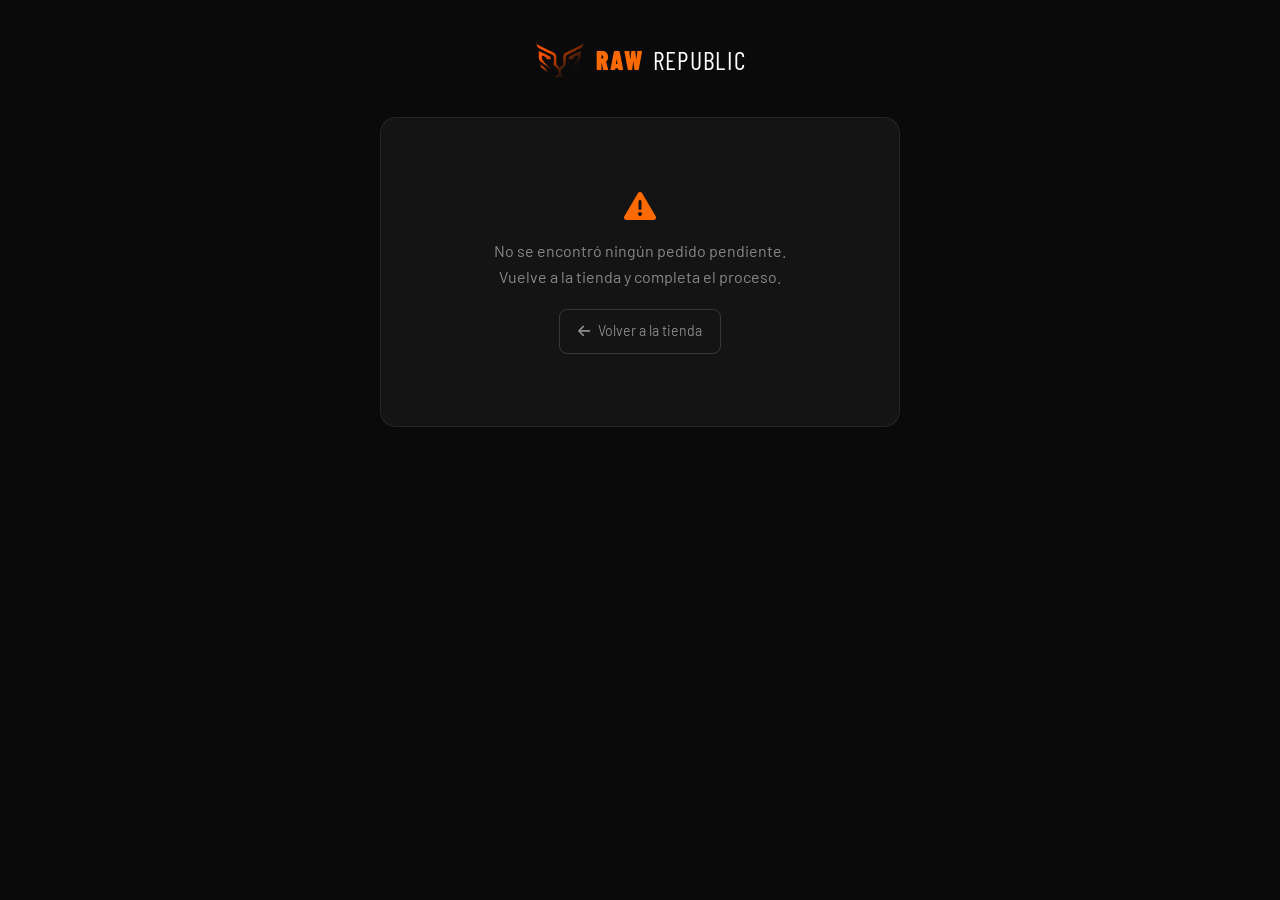
==== bizum-pedido.html @ 36ffd1bb "Add files via upload" ====
<!DOCTYPE html>
<html lang="es">
<head>
  <meta charset="UTF-8" />
  <meta name="viewport" content="width=device-width, initial-scale=1.0" />
  <title>Resumen de pedido — RAW Republic</title>
  <link rel="icon" type="image/png" href="imagenes/logo bueno.png" />
  <link rel="stylesheet" href="style.css" />
  <link rel="preconnect" href="https://fonts.googleapis.com" />
  <link href="https://fonts.googleapis.com/css2?family=Barlow+Condensed:wght@400;600;700;900&family=Barlow:wght@300;400;500&display=swap" rel="stylesheet" />
  <link rel="stylesheet" href="https://cdnjs.cloudflare.com/ajax/libs/font-awesome/6.5.0/css/all.min.css" />
  <meta name="theme-color" content="#ff6a00" />
  <style>
    body { background: var(--bg-primary, #0a0a0a); color: var(--text-primary, #fff); font-family: 'Barlow', sans-serif; min-height: 100vh; display: flex; flex-direction: column; align-items: center; justify-content: flex-start; padding: 40px 16px 60px; }
    .logo-bar { display: flex; align-items: center; gap: 10px; margin-bottom: 36px; text-decoration: none; }
    .logo-bar img { height: 36px; }
    .logo-bar .logo-raw { font-family: 'Barlow Condensed', sans-serif; font-weight: 900; font-size: 1.6rem; color: var(--accent, #ff6a00); letter-spacing: .05em; }
    .logo-bar .logo-republic { font-family: 'Barlow Condensed', sans-serif; font-weight: 400; font-size: 1.6rem; color: var(--text-primary, #fff); letter-spacing: .05em; }

    .card { background: var(--bg-card, #141414); border: 1px solid rgba(255,255,255,.08); border-radius: 16px; padding: 32px 28px; max-width: 520px; width: 100%; }

    .status-icon { width: 64px; height: 64px; background: rgba(0,180,100,.15); border: 2px solid rgba(0,180,100,.4); border-radius: 50%; display: flex; align-items: center; justify-content: center; margin: 0 auto 20px; font-size: 1.8rem; color: #00b464; }
    h1 { font-family: 'Barlow Condensed', sans-serif; font-weight: 700; font-size: 1.6rem; text-align: center; margin: 0 0 6px; }
    .subtitle { color: var(--text-muted, #888); font-size: .9rem; text-align: center; margin: 0 0 28px; }

    .order-num { background: rgba(255,106,0,.1); border: 1px solid rgba(255,106,0,.3); border-radius: 8px; padding: 10px 16px; text-align: center; margin-bottom: 24px; }
    .order-num span { font-size: .75rem; color: var(--text-muted, #888); display: block; margin-bottom: 2px; text-transform: uppercase; letter-spacing: .08em; }
    .order-num strong { font-family: 'Barlow Condensed', sans-serif; font-size: 1.4rem; color: var(--accent, #ff6a00); letter-spacing: .1em; }

    .section-label { font-size: .7rem; text-transform: uppercase; letter-spacing: .12em; color: var(--text-muted, #888); margin: 0 0 8px; }
    .items-list { list-style: none; padding: 0; margin: 0 0 20px; }
    .items-list li { display: flex; justify-content: space-between; align-items: flex-start; padding: 10px 0; border-bottom: 1px solid rgba(255,255,255,.06); font-size: .9rem; gap: 12px; }
    .items-list li:last-child { border-bottom: none; }
    .item-info { flex: 1; }
    .item-name { font-weight: 600; margin-bottom: 2px; }
    .item-meta { font-size: .78rem; color: var(--text-muted, #888); }
    .item-price { font-weight: 700; color: var(--accent, #ff6a00); white-space: nowrap; }

    .totals { border-top: 1px solid rgba(255,255,255,.1); padding-top: 14px; margin-bottom: 24px; }
    .total-row { display: flex; justify-content: space-between; font-size: .88rem; color: var(--text-muted, #888); margin-bottom: 6px; }
    .total-row.grand { font-size: 1.05rem; font-weight: 700; color: var(--text-primary, #fff); margin-top: 8px; }
    .total-row.grand .val { color: var(--accent, #ff6a00); font-size: 1.2rem; }

    .bizum-box { background: rgba(0,180,100,.08); border: 1.5px solid rgba(0,180,100,.35); border-radius: 12px; padding: 20px; margin-bottom: 24px; }
    .bizum-box .biz-title { font-family: 'Barlow Condensed', sans-serif; font-weight: 700; font-size: 1.1rem; margin: 0 0 14px; display: flex; align-items: center; gap: 8px; }
    .bizum-box .biz-title i { color: #00b464; }
    .bizum-step { display: flex; gap: 12px; align-items: flex-start; margin-bottom: 12px; font-size: .88rem; }
    .bizum-step:last-child { margin-bottom: 0; }
    .biz-num { width: 24px; height: 24px; min-width: 24px; background: rgba(0,180,100,.2); border-radius: 50%; display: flex; align-items: center; justify-content: center; font-weight: 700; font-size: .75rem; color: #00b464; }
    .biz-text { color: var(--text-muted, #888); line-height: 1.5; }
    .biz-text strong { color: var(--text-primary, #fff); }
    .biz-highlight { background: rgba(0,180,100,.15); border-radius: 6px; padding: 2px 8px; font-family: 'Barlow Condensed', sans-serif; font-size: 1rem; font-weight: 700; color: #00b464; }

    .note-box { background: rgba(255,255,255,.04); border-radius: 8px; padding: 12px 14px; font-size: .8rem; color: var(--text-muted, #888); line-height: 1.6; margin-bottom: 20px; }
    .note-box i { color: var(--accent, #ff6a00); margin-right: 6px; }

    .btn-back { display: inline-flex; align-items: center; gap: 8px; background: transparent; border: 1px solid rgba(255,255,255,.15); color: var(--text-muted, #888); border-radius: 8px; padding: 10px 18px; font-size: .88rem; cursor: pointer; text-decoration: none; transition: border-color .2s, color .2s; }
    .btn-back:hover { border-color: var(--accent, #ff6a00); color: var(--text-primary, #fff); }

    .loading { text-align: center; color: var(--text-muted, #888); padding: 60px 0; }
    .loading i { font-size: 2rem; color: var(--accent, #ff6a00); margin-bottom: 16px; display: block; }
  </style>
</head>
<body>

  <a href="index.html" class="logo-bar">
    <img src="imagenes/logo bueno.png" alt="RAW Republic" />
    <span class="logo-raw">RAW</span>
    <span class="logo-republic">Republic</span>
  </a>

  <div class="card" id="mainCard">
    <div class="loading" id="loadingState">
      <i class="fa-solid fa-spinner fa-spin"></i>
      Cargando tu pedido…
    </div>
  </div>

  <script>
  (function() {
    var card = document.getElementById('mainCard');

    /* ── Leer datos del pedido guardados en sessionStorage ── */
    var raw;
    try { raw = sessionStorage.getItem('rr_bizum_order'); } catch(e) {}

    if (!raw) {
      card.innerHTML = '<div style="text-align:center;padding:40px 0;">'
        + '<i class="fa-solid fa-triangle-exclamation" style="font-size:2rem;color:#ff6a00;display:block;margin-bottom:16px;"></i>'
        + '<p style="color:#888;">No se encontró ningún pedido pendiente.<br>Vuelve a la tienda y completa el proceso.</p>'
        + '<a href="index.html" class="btn-back" style="margin:20px auto 0;display:inline-flex;"><i class="fa-solid fa-arrow-left"></i> Volver a la tienda</a>'
        + '</div>';
      return;
    }

    var order;
    try { order = JSON.parse(raw); } catch(e) {
      card.innerHTML = '<p style="color:#888;text-align:center;padding:40px;">Error al leer el pedido. Vuelve a la tienda.</p>';
      return;
    }

    /* ── Renderizar página de resumen ── */
    var itemsHtml = '';
    (order.items || []).forEach(function(it) {
      itemsHtml += '<li>'
        + '<div class="item-info"><div class="item-name">' + esc(it.name) + '</div>'
        + '<div class="item-meta">' + esc(it.meta) + ' · Cant: ' + esc(it.qty) + '</div></div>'
        + '<div class="item-price">' + esc(it.price) + '</div>'
        + '</li>';
    });

    var envioTexto = order.shipping === '0,00' || parseFloat((order.shipping||'').replace(',','.')) === 0
      ? 'GRATIS' : order.shipping + ' €';

    card.innerHTML = ''
      + '<div class="status-icon"><i class="fa-solid fa-clock-rotate-left"></i></div>'
      + '<h1>Pedido recibido</h1>'
      + '<p class="subtitle">Completa el pago por Bizum para confirmar tu pedido</p>'

      + '<div class="order-num">'
      + '<span>Nº de pedido</span>'
      + '<strong>' + esc(order.orderNum) + '</strong>'
      + '</div>'

      + '<p class="section-label">Artículos</p>'
      + '<ul class="items-list">' + itemsHtml + '</ul>'

      + '<div class="totals">'
      + '<div class="total-row"><span>Subtotal</span><span class="val">' + esc(order.subtotal) + ' €</span></div>'
      + '<div class="total-row"><span>Envío</span><span class="val">' + envioTexto + '</span></div>'
      + '<div class="total-row grand"><span>TOTAL A PAGAR</span><span class="val">' + esc(order.total) + ' €</span></div>'
      + '</div>'

      + '<div class="bizum-box">'
      + '<p class="biz-title"><i class="fa-solid fa-mobile-screen-button"></i> Cómo pagar con Bizum</p>'
      + '<div class="bizum-step"><div class="biz-num">1</div><div class="biz-text">Abre la app de tu banco y accede a <strong>Bizum</strong>.</div></div>'
      + '<div class="bizum-step"><div class="biz-num">2</div><div class="biz-text">Envía <span class="biz-highlight">' + esc(order.total) + ' €</span> al número <strong>' + esc(order.bizumPhone) + '</strong>.</div></div>'
      + '<div class="bizum-step"><div class="biz-num">3</div><div class="biz-text">En el <strong>concepto</strong> escribe: <strong>' + esc(order.orderNum) + '</strong></div></div>'
      + '<div class="bizum-step"><div class="biz-num">4</div><div class="biz-text">Cuando recibamos el pago te enviaremos la confirmación del pedido por email a <strong>' + esc(order.email) + '</strong>.</div></div>'
      + '</div>'

      + '<div class="note-box"><i class="fa-solid fa-circle-info"></i>'
      + 'Guarda el justificante de Bizum como comprobante. Si tienes cualquier problema escríbenos a <strong>rawrepublic.reservas@gmail.com</strong>.'
      + '</div>'

      + '<div style="text-align:center;">'
      + '<a href="index.html" class="btn-back"><i class="fa-solid fa-arrow-left"></i> Volver a la tienda</a>'
      + '</div>';

  })();

  function esc(str) {
    return String(str || '').replace(/&/g,'&amp;').replace(/</g,'&lt;').replace(/>/g,'&gt;').replace(/"/g,'&quot;');
  }
  </script>
</body>
</html>
---- style.css ----
/* ============================================================
   RAW Republic — style.css
   Estética: Industrial · Urbana · Deportiva · Agresiva
   ============================================================ */


/* ─────────────────────────────────────────────────────────────
   0. VARIABLES & RESET
───────────────────────────────────────────────────────────── */
:root {
  --accent:        #ff6a00;
  --accent-deep:   #e05500;
  --accent-glow:   rgba(255, 106, 0, 0.35);
  --bg:            #0a0a0a;
  --bg-2:          #111111;
  --bg-3:          #161616;
  --bg-4:          #1c1c1c;
  --surface:       #1a1a1a;
  --surface-2:     #222222;
  --border:        rgba(255,255,255,0.07);
  --border-accent: rgba(255,106,0,0.30);
  --text:          #f0ece6;
  --text-muted:    #888888;
  --text-dim:      #555555;
  --white:         #ffffff;
  --nav-h:         68px;
  --radius-sm:     6px;
  --radius:        10px;
  --radius-lg:     16px;
  --shadow-card:   0 4px 24px rgba(0,0,0,0.55);
  --shadow-modal:  0 12px 60px rgba(0,0,0,0.80);
  --transition:    0.25s cubic-bezier(0.4, 0, 0.2, 1);
}

*, *::before, *::after {
  box-sizing: border-box;
  margin: 0;
  padding: 0;
}

html {
  scroll-behavior: smooth;
  font-size: 16px;
}

body {
  background-color: var(--scroll-bg, var(--bg));
  color: var(--text);
  font-family: 'Barlow', sans-serif;
  font-weight: 400;
  line-height: 1.6;
  overflow-x: hidden;
  -webkit-font-smoothing: antialiased;
  transition: background-color 1.4s cubic-bezier(0.4, 0, 0.2, 1);
}

/* ── Temas de scroll — fondo dinámico ── */
body.theme-fire { --scroll-bg: #0a0a0a; }
body.theme-sun  { --scroll-bg: #090800; }
body.theme-snow { --scroll-bg: #04080f; }
body.theme-gym  { --scroll-bg: #080808; }

/* Canvas de partículas globales (bodyParticleCanvas) */
#bodyParticleCanvas {
  position: fixed;
  inset: 0;
  width: 100%;
  height: 100%;
  pointer-events: none;
  z-index: 0;
}

/* Asegurar que todo el contenido va por encima del canvas */
.navbar, .hero, section, footer, .modal-overlay {
  position: relative;
  z-index: 1;
}


body.modal-open {
  overflow: hidden;
  /* Permit touch scrolling inside fixed elements on iOS */
  touch-action: none;
}
/* But allow scrolling INSIDE the cart drawer itself */
body.modal-open #cartDrawer {
  touch-action: pan-y;
  overflow-y: auto;
}

img {
  display: block;
  max-width: 100%;
}

a {
  color: inherit;
  text-decoration: none;
}

button {
  cursor: pointer;
  border: none;
  background: none;
  font-family: inherit;
}

ul { list-style: none; }

.accent { color: var(--accent); }


/* ─────────────────────────────────────────────────────────────
   1. NAVBAR
───────────────────────────────────────────────────────────── */
.navbar {
  position: fixed;
  top: 0;
  left: 0;
  right: 0;
  z-index: 900;
  height: var(--nav-h);
  background: transparent;
  transition: background var(--transition), backdrop-filter var(--transition),
              box-shadow var(--transition);
}

.navbar.scrolled {
  background: rgba(10, 10, 10, 0.92);
  backdrop-filter: blur(14px);
  -webkit-backdrop-filter: blur(14px);
  box-shadow: 0 1px 0 var(--border), 0 4px 24px rgba(0,0,0,0.5);
}

.nav-inner {
  max-width: 1320px;
  margin: 0 auto;
  padding: 0 24px;
  height: 100%;
  display: flex;
  align-items: center;
  gap: 32px;
}

/* ── Logo ── */
.logo {
  display: flex;
  align-items: center;
  gap: 6px;
  flex-shrink: 0;
  text-decoration: none;
}

.logo-raw {
  font-family: 'Barlow Condensed', sans-serif;
  font-weight: 900;
  font-size: 1.65rem;
  letter-spacing: 0.04em;
  color: var(--white);
  text-transform: uppercase;
}

.logo-republic {
  font-family: 'Barlow Condensed', sans-serif;
  font-weight: 400;
  font-size: 1.45rem;
  letter-spacing: 0.08em;
  color: var(--text-muted);
  text-transform: uppercase;
}

/* Logo real (imagen) en la navbar */
.logo-img {
  width: 32px;
  height: auto;
  vertical-align: middle;
  flex-shrink: 0;
  margin-left: 6px;
  object-fit: contain;
  border-radius: 4px;
}

/* Clases antiguas mantenidas por si se usan en otro sitio — vacías */
.logo-claw { display: none; }
.logo-claw--sm { display: none; }

/* ── Nav links ── */
.nav-links {
  display: flex;
  align-items: center;
  gap: 4px;
  margin-left: auto;
}

/* [3] Enlace con subrayado dinámico */
.nav-link {
  font-family: 'Barlow Condensed', sans-serif;
  font-size: 0.88rem;
  font-weight: 600;
  letter-spacing: 0.10em;
  text-transform: uppercase;
  color: var(--text-muted);
  padding: 6px 10px;
  border-radius: var(--radius-sm);
  position: relative;
  transition: color var(--transition);
  white-space: nowrap;
}

.nav-link::after {
  content: '';
  position: absolute;
  bottom: 0;
  left: 50%;
  transform: translateX(-50%) scaleX(0);
  width: 60%;
  height: 2px;
  background: var(--accent);
  border-radius: 2px;
  transition: transform var(--transition);
}

.nav-link:hover {
  color: var(--text);
}

.nav-link:hover::after,
.nav-link.active::after {
  transform: translateX(-50%) scaleX(1);
}

.nav-link.active {
  color: var(--white);
}

/* Badge "Pronto" */
.badge {
  font-size: 0.62rem;
  font-weight: 700;
  letter-spacing: 0.06em;
  text-transform: uppercase;
  background: var(--accent);
  color: var(--white);
  padding: 1px 6px;
  border-radius: 20px;
  margin-left: 4px;
  vertical-align: middle;
  line-height: 1.8;
}

/* ── Nav actions ── */
.nav-actions {
  display: flex;
  align-items: center;
  gap: 8px;
}

/* [7] Botón carrito */
.cart-btn {
  position: relative;
  width: 40px;
  height: 40px;
  display: flex;
  align-items: center;
  justify-content: center;
  border-radius: 50%;
  background: var(--surface);
  color: var(--text);
  font-size: 1rem;
  border: 1px solid var(--border);
  transition: background var(--transition), color var(--transition),
              box-shadow var(--transition), transform 0.15s;
}

.cart-btn:hover {
  background: var(--accent);
  color: var(--white);
  border-color: var(--accent);
  box-shadow: 0 0 16px var(--accent-glow);
}

.cart-btn.bounce {
  animation: cartBounce 0.45s cubic-bezier(0.36, 0.07, 0.19, 0.97);
}

@keyframes cartBounce {
  0%,100% { transform: scale(1); }
  30%     { transform: scale(1.22); }
  60%     { transform: scale(0.92); }
  80%     { transform: scale(1.06); }
}

.cart-count {
  position: absolute;
  top: -4px;
  right: -4px;
  min-width: 18px;
  height: 18px;
  background: var(--accent);
  color: var(--white);
  font-size: 0.65rem;
  font-weight: 700;
  border-radius: 50%;
  display: flex;
  align-items: center;
  justify-content: center;
  padding: 0 3px;
  border: 2px solid var(--bg);
  opacity: 0;
  transform: scale(0);
  transition: opacity var(--transition), transform var(--transition);
}

.cart-count.has-items {
  opacity: 1;
  transform: scale(1);
}

/* Hamburger (móvil) */
.hamburger {
  display: none;
  flex-direction: column;
  justify-content: center;
  align-items: center;
  gap: 5px;
  width: 40px;
  height: 40px;
  border-radius: var(--radius-sm);
  background: var(--surface);
  border: 1px solid var(--border);
}

.hamburger span {
  display: block;
  width: 20px;
  height: 2px;
  background: var(--text);
  border-radius: 2px;
  transition: transform var(--transition), opacity var(--transition);
}

.hamburger.active span:nth-child(1) {
  transform: translateY(7px) rotate(45deg);
}
.hamburger.active span:nth-child(2) {
  opacity: 0;
}
.hamburger.active span:nth-child(3) {
  transform: translateY(-7px) rotate(-45deg);
}


/* ─────────────────────────────────────────────────────────────
   1b. DROPDOWN SUBMENÚS
───────────────────────────────────────────────────────────── */

.nav-item-dropdown {
  position: relative;
}

.nav-link-dropdown {
  display: inline-flex;
  align-items: center;
  gap: 5px;
  background: none;
  border: none;
  font-family: 'Barlow Condensed', sans-serif;
  font-size: 0.88rem;
  font-weight: 600;
  letter-spacing: 0.10em;
  text-transform: uppercase;
  color: var(--text-muted);
  padding: 6px 10px;
  border-radius: var(--radius-sm);
  position: relative;
  transition: color var(--transition);
  white-space: nowrap;
  cursor: pointer;
}

.nav-link-dropdown::after {
  content: '';
  position: absolute;
  bottom: 0;
  left: 50%;
  transform: translateX(-50%) scaleX(0);
  width: 60%;
  height: 2px;
  background: var(--accent);
  border-radius: 2px;
  transition: transform var(--transition);
}

.nav-item-dropdown:hover .nav-link-dropdown,
.nav-item-dropdown.open .nav-link-dropdown {
  color: var(--white);
}

.nav-item-dropdown:hover .nav-link-dropdown::after,
.nav-item-dropdown.open .nav-link-dropdown::after {
  transform: translateX(-50%) scaleX(1);
}

.nav-chevron {
  font-size: 0.6rem;
  transition: transform var(--transition);
  margin-top: 1px;
}

.nav-item-dropdown:hover .nav-chevron,
.nav-item-dropdown.open .nav-chevron {
  transform: rotate(180deg);
}

/* Panel flotante */
.dropdown-panel {
  position: absolute;
  top: calc(100% + 10px);
  left: 50%;
  transform: translateX(-50%) translateY(-6px);
  min-width: 240px;
  background: rgba(16, 16, 16, 0.97);
  backdrop-filter: blur(18px);
  -webkit-backdrop-filter: blur(18px);
  border: 1px solid var(--border);
  border-top: 2px solid var(--accent);
  border-radius: var(--radius);
  padding: 16px 8px;
  display: flex;
  gap: 8px;
  opacity: 0;
  visibility: hidden;
  pointer-events: none;
  box-shadow: 0 16px 48px rgba(0,0,0,0.7), 0 0 0 1px rgba(255,106,0,0.08);
  z-index: 1000;
}

/* Puente invisible que cubre el hueco entre el botón y el panel,
   evitando que el hover se pierda al mover el cursor hacia abajo */
.dropdown-panel::before {
  content: '';
  position: absolute;
  top: -14px;        /* cubre el gap de 10px + margen de seguridad */
  left: 0;
  right: 0;
  height: 14px;
}

.dropdown-panel {
  transition: opacity 0.2s ease 0.1s, transform 0.2s ease 0.1s, visibility 0.2s 0.1s;
}

.nav-item-dropdown:hover .dropdown-panel,
.nav-item-dropdown.open .dropdown-panel {
  opacity: 1;
  visibility: visible;
  pointer-events: auto;
  transform: translateX(-50%) translateY(0);
  transition: opacity 0.2s ease, transform 0.2s ease, visibility 0.2s;
}

.dropdown-col {
  flex: 1;
  min-width: 180px;
  display: flex;
  flex-direction: column;
  gap: 2px;
}

.dropdown-heading {
  font-family: 'Barlow Condensed', sans-serif;
  font-size: 0.65rem;
  font-weight: 700;
  letter-spacing: 0.14em;
  text-transform: uppercase;
  color: var(--text-dim);
  padding: 4px 12px 8px;
  margin-bottom: 2px;
}

.dropdown-item {
  display: flex;
  align-items: center;
  gap: 10px;
  padding: 9px 12px;
  border-radius: var(--radius-sm);
  font-family: 'Barlow', sans-serif;
  font-size: 0.875rem;
  font-weight: 500;
  color: var(--text-muted);
  transition: color var(--transition), background var(--transition), transform 0.15s;
  text-decoration: none;
}

.dropdown-item i {
  width: 16px;
  text-align: center;
  color: var(--text-dim);
  font-size: 0.8rem;
  transition: color var(--transition);
  flex-shrink: 0;
}

.dropdown-item:hover {
  color: var(--white);
  background: rgba(255,255,255,0.06);
  transform: translateX(3px);
}

.dropdown-item:hover i {
  color: var(--accent);
}

.dropdown-item--hot {
  color: var(--accent);
}

.dropdown-item--hot i {
  color: var(--accent);
}

.dropdown-item--hot:hover {
  background: rgba(255,106,0,0.10);
}

.dropdown-col + .dropdown-col {
  border-left: 1px solid var(--border);
  padding-left: 8px;
}

/* ── Móvil ── */
@media (max-width: 900px) {
  .nav-item-dropdown {
    width: 100%;
  }

  .nav-link-dropdown {
    padding: 12px 24px;
    font-size: 1rem;
    border-radius: 0;
    width: 100%;
    justify-content: space-between;
  }

  .nav-link-dropdown::after { display: none; }

  .dropdown-panel {
    position: static;
    transform: none !important;
    opacity: 1;
    visibility: visible;
    pointer-events: auto;
    min-width: unset;
    width: 100%;
    background: rgba(255,255,255,0.03);
    border: none;
    border-left: 3px solid var(--accent);
    border-radius: 0;
    padding: 4px 0 4px 16px;
    flex-direction: column;
    gap: 0;
    box-shadow: none;
    backdrop-filter: none;
    -webkit-backdrop-filter: none;
    display: none;
    margin-bottom: 4px;
  }

  .nav-item-dropdown.open .dropdown-panel {
    display: flex;
  }

  .dropdown-col {
    min-width: unset;
  }

  .dropdown-col + .dropdown-col {
    border-left: none;
    padding-left: 0;
    border-top: 1px solid var(--border);
    padding-top: 4px;
    margin-top: 4px;
  }

  .dropdown-heading {
    font-size: 0.6rem;
    padding: 6px 12px 4px;
  }

  .dropdown-item {
    padding: 8px 12px;
    font-size: 0.85rem;
  }

  .dropdown-item:hover {
    transform: none;
    background: rgba(255,106,0,0.06);
  }

  .nav-item-dropdown.open .nav-link-dropdown {
    color: var(--accent);
    background: rgba(255,106,0,0.06);
  }
}


/* ─────────────────────────────────────────────────────────────
   2. HERO
───────────────────────────────────────────────────────────── */
.hero {
  position: relative;
  min-height: 100vh;
  display: flex;
  flex-direction: column;
  justify-content: center;
  padding-top: var(--nav-h);
  overflow: hidden;
}

.hero-bg {
  position: absolute;
  inset: 0;
  background: radial-gradient(ellipse 80% 60% at 50% 40%,
              rgba(255,106,0,0.06) 0%, transparent 65%),
              linear-gradient(180deg, #0d0d0d 0%, #090909 100%);
}

/* Rejilla sutil de fondo */
.hero-grid-overlay {
  position: absolute;
  inset: 0;
  background-image:
    linear-gradient(rgba(255,255,255,0.025) 1px, transparent 1px),
    linear-gradient(90deg, rgba(255,255,255,0.025) 1px, transparent 1px);
  background-size: 60px 60px;
}

/* Ruido de textura */
.hero-noise {
  position: absolute;
  inset: 0;
  opacity: 0.03;
  background-image: url("data:image/svg+xml,%3Csvg viewBox='0 0 256 256' xmlns='http://www.w3.org/2000/svg'%3E%3Cfilter id='n'%3E%3CfeTurbulence type='fractalNoise' baseFrequency='0.9' numOctaves='4' stitchTiles='stitch'/%3E%3C/filter%3E%3Crect width='100%25' height='100%25' filter='url(%23n)'/%3E%3C/svg%3E");
  background-size: 200px 200px;
  pointer-events: none;
}

/* ── [1] Partículas / Chispas ── */
.hero-sparks {
  position: absolute;
  inset: 0;
  pointer-events: none;
  overflow: hidden;
}

/* Cada .spark es creado por JS */
.spark {
  position: absolute;
  bottom: -10px;
  border-radius: 50%;
  background: var(--spark-color, var(--accent));
  box-shadow: 0 0 6px 2px var(--spark-glow, rgba(255,106,0,0.5));
  animation: sparkRise linear infinite both;
  pointer-events: none;
  transition: background 1.2s ease, box-shadow 1.2s ease;
}

@keyframes sparkRise {
  0% {
    transform: translateY(0) translateX(0) scale(1);
    opacity: 0;
  }
  10% { opacity: 1; }
  50% {
    transform: translateY(-45vh) translateX(calc((var(--drift, 1) - 0.5) * 80px)) scale(0.7);
    opacity: 0.6;
  }
  90% { opacity: 0.1; }
  100% {
    transform: translateY(-95vh) translateX(calc((var(--drift, 1) - 0.5) * 130px)) scale(0.2);
    opacity: 0;
  }
}

/* Deriva lateral aleatoria por JS vía inline style (animation-delay controla timing) */

/* ── Contenido hero ── */
.hero-content {
  position: relative;
  z-index: 2;
  max-width: 820px;
  margin: 0 auto;
  padding: 80px 24px 60px;
  text-align: center;
}

.hero-eyebrow {
  font-family: 'Barlow Condensed', sans-serif;
  font-size: 0.78rem;
  font-weight: 600;
  letter-spacing: 0.25em;
  text-transform: uppercase;
  color: var(--accent);
  margin-bottom: 18px;
  opacity: 0;
  animation: fadeUp 0.8s 0.2s forwards;
}

.hero-title {
  font-family: 'Barlow Condensed', sans-serif;
  font-weight: 900;
  font-size: clamp(3.5rem, 10vw, 8rem);
  line-height: 0.92;
  text-transform: uppercase;
  letter-spacing: -0.01em;
  margin-bottom: 24px;
}

.hero-line {
  display: block;
  opacity: 0;
  animation: fadeUp 0.8s forwards;
}

.hero-line:nth-child(1) { animation-delay: 0.35s; }
.hero-line:nth-child(2) { animation-delay: 0.55s; }

.hero-line.accent {
  color: var(--accent);
  text-shadow: 0 0 60px rgba(255,106,0,0.3);
}

.hero-sub {
  font-size: 1rem;
  color: var(--text-muted);
  line-height: 1.7;
  margin-bottom: 36px;
  max-width: 540px;
  margin-left: auto;
  margin-right: auto;
  opacity: 0;
  animation: fadeUp 0.8s 0.75s forwards;
}

.hero-cta-group {
  display: flex;
  gap: 14px;
  justify-content: center;
  flex-wrap: wrap;
  opacity: 0;
  animation: fadeUp 0.8s 0.90s forwards;
}

/* Barra de estadísticas */
.hero-stat-bar {
  position: relative;
  z-index: 2;
  display: flex;
  align-items: center;
  justify-content: center;
  gap: 0;
  border-top: 1px solid var(--border);
  padding: 28px 24px;
  margin-top: auto;
  opacity: 0;
  animation: fadeUp 0.8s 1.1s forwards;
}

.stat {
  display: flex;
  flex-direction: column;
  align-items: center;
  padding: 0 40px;
}

.stat-num {
  font-family: 'Barlow Condensed', sans-serif;
  font-size: 2rem;
  font-weight: 900;
  color: var(--white);
  line-height: 1;
}

.stat-label {
  font-size: 0.72rem;
  letter-spacing: 0.14em;
  text-transform: uppercase;
  color: var(--text-dim);
  margin-top: 4px;
}

.stat-divider {
  width: 1px;
  height: 40px;
  background: var(--border);
}

/* Scroll indicator */
.scroll-indicator {
  position: absolute;
  bottom: 100px;
  right: 32px;
  display: flex;
  flex-direction: column;
  align-items: center;
  gap: 10px;
  z-index: 2;
  opacity: 0;
  animation: fadeIn 1s 1.4s forwards;
}

.scroll-indicator span {
  font-size: 0.62rem;
  letter-spacing: 0.18em;
  text-transform: uppercase;
  color: var(--text-dim);
  writing-mode: vertical-rl;
}

.scroll-line {
  width: 1px;
  height: 50px;
  background: linear-gradient(to bottom, var(--accent), transparent);
  animation: scrollPulse 2s ease-in-out infinite;
}

@keyframes scrollPulse {
  0%,100% { opacity: 0.3; transform: scaleY(1); }
  50%     { opacity: 1;   transform: scaleY(1.15); }
}


/* ─────────────────────────────────────────────────────────────
   3. BOTONES
───────────────────────────────────────────────────────────── */
.btn {
  display: inline-flex;
  align-items: center;
  gap: 8px;
  padding: 12px 24px;
  border-radius: var(--radius-sm);
  font-family: 'Barlow Condensed', sans-serif;
  font-size: 0.88rem;
  font-weight: 700;
  letter-spacing: 0.10em;
  text-transform: uppercase;
  text-decoration: none;
  cursor: pointer;
  border: 1px solid transparent;
  transition: background var(--transition), color var(--transition),
              border-color var(--transition), box-shadow var(--transition),
              transform 0.15s;
  white-space: nowrap;
}

.btn:active { transform: scale(0.97); }

.btn-primary {
  background: var(--accent);
  color: var(--white);
  border-color: var(--accent);
}

.btn-primary:hover {
  background: var(--accent-deep);
  border-color: var(--accent-deep);
  box-shadow: 0 0 20px var(--accent-glow);
}

.btn-ghost {
  background: transparent;
  color: var(--text-muted);
  border-color: var(--border);
}

.btn-ghost:hover {
  color: var(--white);
  border-color: rgba(255,255,255,0.25);
  background: rgba(255,255,255,0.04);
}

.btn-outline {
  background: transparent;
  color: var(--text);
  border-color: rgba(255,255,255,0.20);
}

.btn-outline:hover {
  background: rgba(255,255,255,0.05);
  border-color: rgba(255,255,255,0.40);
  color: var(--white);
}

.btn-lg {
  padding: 15px 32px;
  font-size: 0.95rem;
}

.full-width {
  width: 100%;
  justify-content: center;
}


/* ─────────────────────────────────────────────────────────────
   4. SECCIONES — encabezados comunes
───────────────────────────────────────────────────────────── */
section {
  padding: 100px 24px;
  max-width: 1320px;
  margin: 0 auto;
}

/* Las secciones de fondo completo necesitan ancho 100% */
.hero,
.nutricion-banner,
.footer {
  max-width: 100%;
  padding-left: 0;
  padding-right: 0;
}

.section-header {
  text-align: center;
  margin-bottom: 56px;
}

.section-label {
  font-family: 'Barlow Condensed', sans-serif;
  font-size: 0.72rem;
  font-weight: 600;
  letter-spacing: 0.28em;
  text-transform: uppercase;
  color: var(--accent);
  margin-bottom: 10px;
}

.section-title {
  font-family: 'Barlow Condensed', sans-serif;
  font-weight: 900;
  font-size: clamp(2.2rem, 5vw, 3.8rem);
  line-height: 0.95;
  text-transform: uppercase;
  letter-spacing: -0.01em;
  color: var(--white);
}

.catalogo-subtitle {
  font-size: 0.92rem;
  color: var(--text-muted);
  max-width: 500px;
  margin: 14px auto 0;
  line-height: 1.65;
}


/* ─────────────────────────────────────────────────────────────
   5. TOP VENTAS
───────────────────────────────────────────────────────────── */
.top-ventas {
  background: linear-gradient(180deg,
    rgba(255,106,0,0.04) 0%,
    transparent 60%);
  border-top: 1px solid var(--border-accent);
  border-bottom: 1px solid var(--border);
  padding-top: 90px;
  padding-bottom: 80px;
}

.top-ventas-grid {
  grid-template-columns: repeat(3, 1fr) !important;
}

.top-ventas-cta {
  text-align: center;
  margin-top: 52px;
}

.featured-card {
  border-color: var(--border-accent) !important;
}

.featured-card:hover {
  box-shadow: 0 8px 40px rgba(255,106,0,0.18) !important;
}


/* ─────────────────────────────────────────────────────────────
   6. PRODUCT GRID & CARDS
───────────────────────────────────────────────────────────── */
.product-grid {
  display: grid;
  grid-template-columns: repeat(auto-fill, minmax(280px, 1fr));
  gap: 24px;
}

.product-card {
  background: var(--surface);
  border: 1px solid var(--border);
  border-radius: var(--radius-lg);
  overflow: hidden;
  cursor: pointer;
  transition: border-color var(--transition), box-shadow var(--transition),
              transform var(--transition);
  display: flex;
  flex-direction: column;
}

.product-card:hover {
  border-color: rgba(255,255,255,0.15);
  box-shadow: var(--shadow-card);
  transform: translateY(-4px);
}

/* ── [4] Imagen del producto — altura fija, object-fit ── */
.product-img-wrap {
  position: relative;
  width: 100%;
  height: 350px;           /* altura fija uniforme */
  overflow: hidden;
  background: var(--bg-3);
  flex-shrink: 0;
}

.product-img-main {
  width: 100%;
  height: 100%;            /* ocupa todo el wrap */
  object-fit: cover;       /* recorte uniforme */
  object-position: center top;
  display: block;
  transition: opacity 0.2s ease, transform 0.5s ease;
}

.product-card:hover .product-img-main {
  transform: scale(1.03);
}

/* Placeholder cuando no hay imagen */
.product-img-placeholder {
  width: 100%;
  height: 100%;
  display: flex;
  flex-direction: column;
  align-items: center;
  justify-content: center;
  gap: 12px;
  color: var(--text-dim);
  font-size: 0.75rem;
  letter-spacing: 0.08em;
  text-transform: uppercase;
  background: linear-gradient(135deg, var(--bg-3) 0%, var(--bg-4) 100%);
}

.product-img-placeholder i {
  font-size: 2.5rem;
  opacity: 0.25;
}

/* Badges sobre la imagen */
.product-badge-bop,
.product-badge-new,
.product-badge-top {
  position: absolute;
  font-family: 'Barlow Condensed', sans-serif;
  font-size: 0.68rem;
  font-weight: 700;
  letter-spacing: 0.10em;
  text-transform: uppercase;
  padding: 3px 9px;
  border-radius: 4px;
  pointer-events: none;
  z-index: 2;
}

.product-badge-bop {
  top: 12px;
  left: 12px;
  background: rgba(0,0,0,0.75);
  color: var(--text-muted);
  border: 1px solid var(--border);
  backdrop-filter: blur(6px);
}

.product-badge-new {
  top: 12px;
  right: 12px;
  background: var(--accent);
  color: var(--white);
}

.product-badge-top {
  bottom: 12px;
  left: 12px;
  background: rgba(0,0,0,0.80);
  color: var(--accent);
  border: 1px solid var(--border-accent);
  backdrop-filter: blur(6px);
}

/* Hint de hover */
.img-hover-hint {
  position: absolute;
  bottom: 12px;
  right: 12px;
  background: rgba(0,0,0,0.72);
  color: rgba(255,255,255,0.55);
  font-size: 0.68rem;
  letter-spacing: 0.06em;
  padding: 4px 10px;
  border-radius: 4px;
  backdrop-filter: blur(6px);
  opacity: 0;
  transform: translateY(4px);
  transition: opacity var(--transition), transform var(--transition);
  pointer-events: none;
  z-index: 2;
}

.product-card:hover .img-hover-hint {
  opacity: 1;
  transform: translateY(0);
}

/* ── Cuerpo de la tarjeta ── */
.product-body {
  padding: 18px 20px 20px;
  display: flex;
  flex-direction: column;
  gap: 6px;
  flex: 1;
}

.product-cat {
  font-size: 0.68rem;
  font-weight: 600;
  letter-spacing: 0.15em;
  text-transform: uppercase;
  color: var(--accent);
}

.product-name {
  font-family: 'Barlow Condensed', sans-serif;
  font-weight: 700;
  font-size: 1.15rem;
  letter-spacing: 0.02em;
  text-transform: uppercase;
  color: var(--white);
  line-height: 1.2;
}

.product-desc {
  font-size: 0.8rem;
  color: var(--text-muted);
  line-height: 1.55;
}

.product-price {
  font-family: 'Barlow Condensed', sans-serif;
  font-weight: 900;
  font-size: 1.55rem;
  color: var(--white);
  line-height: 1;
  margin-top: 4px;
}

.product-price .currency {
  font-size: 1rem;
  font-weight: 600;
  color: var(--text-muted);
}

.delivery-notice {
  font-size: 0.74rem;
  color: var(--text-dim);
  display: flex;
  align-items: center;
  gap: 5px;
}

.delivery-notice i { color: var(--accent); }

/* Selectores de talla/color en tarjeta catálogo */
.product-selectors {
  display: grid;
  grid-template-columns: 1fr 1fr;
  gap: 8px;
  margin-top: 6px;
}

.selector-group {
  display: flex;
  flex-direction: column;
  gap: 4px;
}

.selector-group label {
  font-size: 0.66rem;
  font-weight: 600;
  letter-spacing: 0.12em;
  text-transform: uppercase;
  color: var(--text-dim);
}

.select-wrap {
  position: relative;
}

.rr-select {
  width: 100%;
  padding: 7px 28px 7px 10px;
  background: var(--bg-3);
  color: var(--text);
  border: 1px solid var(--border);
  border-radius: var(--radius-sm);
  font-family: 'Barlow', sans-serif;
  font-size: 0.78rem;
  appearance: none;
  -webkit-appearance: none;
  cursor: pointer;
  transition: border-color var(--transition);
}

.rr-select:focus {
  outline: none;
  border-color: var(--accent);
}

.select-arrow {
  position: absolute;
  right: 9px;
  top: 50%;
  transform: translateY(-50%);
  font-size: 0.6rem;
  color: var(--text-dim);
  pointer-events: none;
}


/* ─────────────────────────────────────────────────────────────
   7. CATEGORÍAS
───────────────────────────────────────────────────────────── */
.cat-grid {
  display: grid;
  grid-template-columns: repeat(auto-fill, minmax(300px, 1fr));
  gap: 20px;
}

.cat-card {
  position: relative;
  border: 1px solid var(--border);
  border-radius: var(--radius-lg);
  overflow: hidden;
  min-height: 280px;
  display: flex;
  align-items: flex-end;
  transition: border-color var(--transition), box-shadow var(--transition),
              transform var(--transition);
}

.cat-card:hover {
  border-color: rgba(255,255,255,0.15);
  box-shadow: var(--shadow-card);
  transform: translateY(-3px);
}

.cat-card-bg {
  position: absolute;
  inset: 0;
  background: var(--bg-3);
}

.cat-card-pattern {
  position: absolute;
  inset: 0;
  opacity: 0.08;
}

.ropa-pattern {
  background: repeating-linear-gradient(
    -45deg,
    var(--accent) 0, var(--accent) 1px,
    transparent 0, transparent 50%
  );
  background-size: 12px 12px;
}

.acc-pattern {
  background: radial-gradient(circle, var(--accent) 1px, transparent 1px);
  background-size: 18px 18px;
}

.cat-card-content {
  position: relative;
  z-index: 2;
  padding: 28px 24px;
  background: linear-gradient(to top, rgba(10,10,10,0.95) 60%, transparent 100%);
  width: 100%;
}

.cat-icon {
  width: 44px;
  height: 44px;
  background: rgba(255,106,0,0.12);
  border: 1px solid var(--border-accent);
  border-radius: var(--radius-sm);
  display: flex;
  align-items: center;
  justify-content: center;
  color: var(--accent);
  font-size: 1.1rem;
  margin-bottom: 14px;
}

.cat-label {
  font-size: 0.66rem;
  letter-spacing: 0.18em;
  text-transform: uppercase;
  color: var(--accent);
  margin-bottom: 4px;
}

.cat-name {
  font-family: 'Barlow Condensed', sans-serif;
  font-weight: 800;
  font-size: 1.45rem;
  text-transform: uppercase;
  color: var(--white);
  margin-bottom: 8px;
}

.cat-desc {
  font-size: 0.8rem;
  color: var(--text-muted);
  line-height: 1.55;
  margin-bottom: 16px;
}

.cat-count {
  font-size: 0.7rem;
  color: var(--text-dim);
  margin-bottom: 16px;
  display: block;
}

.cat-tag {
  position: absolute;
  top: 18px;
  right: 18px;
  font-family: 'Barlow Condensed', sans-serif;
  font-size: 0.62rem;
  font-weight: 700;
  letter-spacing: 0.20em;
  text-transform: uppercase;
  color: var(--text-dim);
  border: 1px solid var(--border);
  padding: 3px 8px;
  border-radius: 4px;
}

.cat-cta { align-self: flex-start; }


/* ─────────────────────────────────────────────────────────────
   8. CATÁLOGO / BOP BANNER
───────────────────────────────────────────────────────────── */
.bop-banner {
  display: flex;
  align-items: flex-start;
  gap: 10px;
  background: rgba(255,106,0,0.06);
  border: 1px solid var(--border-accent);
  border-radius: var(--radius-sm);
  padding: 12px 14px;
  font-size: 0.78rem;
  color: var(--text-muted);
  line-height: 1.5;
  margin-top: 6px;
}

.bop-banner i {
  color: var(--accent);
  margin-top: 2px;
  flex-shrink: 0;
}

.bop-banner strong { color: var(--text); }

.bop-banner--modal {
  margin-top: 0;
  margin-bottom: 4px;
}


/* ─────────────────────────────────────────────────────────────
   9. NUTRICIÓN BANNER + COUNTDOWN
───────────────────────────────────────────────────────────── */
.nutricion-banner {
  position: relative;
  width: 100%;
  padding: 100px 24px;
  overflow: hidden;
  background: var(--bg-2);
  border-top: 1px solid var(--border);
  border-bottom: 1px solid var(--border);
}

.nutr-bg {
  position: absolute;
  inset: 0;
  background: radial-gradient(ellipse 60% 70% at 50% 50%,
              rgba(255,106,0,0.05) 0%, transparent 70%);
}

.nutr-content {
  position: relative;
  z-index: 2;
  max-width: 640px;
  margin: 0 auto;
  text-align: center;
}

.nutr-badge {
  display: inline-flex;
  align-items: center;
  gap: 6px;
  background: rgba(255,106,0,0.10);
  border: 1px solid var(--border-accent);
  color: var(--accent);
  font-family: 'Barlow Condensed', sans-serif;
  font-size: 0.72rem;
  font-weight: 700;
  letter-spacing: 0.16em;
  text-transform: uppercase;
  padding: 5px 14px;
  border-radius: 20px;
  margin-bottom: 24px;
}

.nutr-title {
  font-family: 'Barlow Condensed', sans-serif;
  font-weight: 900;
  font-size: clamp(2.4rem, 6vw, 4rem);
  line-height: 0.95;
  text-transform: uppercase;
  color: var(--white);
  margin-bottom: 20px;
}

.nutr-sub {
  font-size: 0.92rem;
  color: var(--text-muted);
  line-height: 1.65;
  margin-bottom: 40px;
}

.countdown-wrap { margin-bottom: 36px; }

.countdown-label {
  font-size: 0.68rem;
  letter-spacing: 0.18em;
  text-transform: uppercase;
  color: var(--text-dim);
  margin-bottom: 14px;
}

.countdown {
  display: flex;
  align-items: center;
  justify-content: center;
  gap: 0;
}

.cd-block {
  display: flex;
  flex-direction: column;
  align-items: center;
  background: var(--surface);
  border: 1px solid var(--border);
  border-radius: var(--radius-sm);
  padding: 14px 22px;
  min-width: 72px;
}

.cd-block span {
  font-family: 'Barlow Condensed', sans-serif;
  font-weight: 900;
  font-size: 2.2rem;
  color: var(--white);
  line-height: 1;
}

.cd-block label {
  font-size: 0.62rem;
  letter-spacing: 0.14em;
  text-transform: uppercase;
  color: var(--text-dim);
  margin-top: 4px;
}

.cd-sep {
  font-family: 'Barlow Condensed', sans-serif;
  font-size: 1.8rem;
  font-weight: 700;
  color: var(--accent);
  padding: 0 6px;
  margin-bottom: 14px;
}

.nutr-form {
  display: flex;
  gap: 10px;
  max-width: 420px;
  margin: 0 auto;
  flex-wrap: wrap;
}

.nutr-form input[type="email"] {
  flex: 1;
  min-width: 200px;
  padding: 12px 16px;
  background: var(--surface);
  border: 1px solid var(--border);
  border-radius: var(--radius-sm);
  color: var(--text);
  font-family: 'Barlow', sans-serif;
  font-size: 0.88rem;
  outline: none;
  transition: border-color var(--transition);
}

.nutr-form input:focus {
  border-color: var(--accent);
}

.nutr-success {
  color: var(--accent);
  font-size: 0.85rem;
  margin-top: 12px;
}

.hidden { display: none !important; }


/* ─────────────────────────────────────────────────────────────
   10. FAQ — ACORDEÓN
───────────────────────────────────────────────────────────── */
.faq-section {
  max-width: 780px;
  margin: 0 auto;
  padding: 100px 24px;
}

.faq-list {
  display: flex;
  flex-direction: column;
  gap: 2px;
}

.faq-item {
  border-radius: var(--radius);
  overflow: hidden;
  border: 1px solid var(--border);
  background: var(--surface);
  transition: border-color var(--transition);
}

.faq-item[open] {
  border-color: var(--border-accent);
  background: linear-gradient(135deg, var(--surface) 0%, rgba(255,106,0,0.03) 100%);
}

.faq-question {
  display: flex;
  align-items: center;
  justify-content: space-between;
  gap: 16px;
  padding: 20px 24px;
  cursor: pointer;
  list-style: none;
  font-family: 'Barlow Condensed', sans-serif;
  font-size: 1rem;
  font-weight: 600;
  letter-spacing: 0.03em;
  text-transform: uppercase;
  color: var(--text);
  user-select: none;
  transition: color var(--transition);
}

.faq-question::-webkit-details-marker { display: none; }
.faq-question::marker               { display: none; }

.faq-item[open] .faq-question {
  color: var(--white);
}

.faq-icon {
  color: var(--accent);
  font-size: 0.75rem;
  flex-shrink: 0;
  transition: transform 0.35s cubic-bezier(0.4, 0, 0.2, 1);
}

.faq-item[open] .faq-icon {
  transform: rotate(180deg);
}

.faq-answer {
  padding: 0 24px 22px;
  animation: faqOpen 0.30s ease forwards;
}

@keyframes faqOpen {
  from { opacity: 0; transform: translateY(-6px); }
  to   { opacity: 1; transform: translateY(0); }
}

.faq-answer p {
  font-size: 0.88rem;
  color: var(--text-muted);
  line-height: 1.75;
}

.faq-answer strong { color: var(--text); }


/* ─────────────────────────────────────────────────────────────
   11. CONTACTO
───────────────────────────────────────────────────────────── */
.contact-grid {
  display: grid;
  grid-template-columns: 340px 1fr;
  gap: 48px;
  align-items: start;
}

.contact-info {
  display: flex;
  flex-direction: column;
  gap: 20px;
}

.contact-item {
  display: flex;
  align-items: flex-start;
  gap: 14px;
}

.contact-item i {
  width: 40px;
  height: 40px;
  background: var(--surface);
  border: 1px solid var(--border);
  border-radius: var(--radius-sm);
  display: flex;
  align-items: center;
  justify-content: center;
  color: var(--accent);
  flex-shrink: 0;
  font-size: 0.95rem;
}

.ci-label {
  font-size: 0.68rem;
  letter-spacing: 0.12em;
  text-transform: uppercase;
  color: var(--text-dim);
  margin-bottom: 2px;
}

.ci-val {
  font-size: 0.88rem;
  color: var(--text);
}

.policy-shortcuts {
  margin-top: 8px;
  padding-top: 20px;
  border-top: 1px solid var(--border);
  display: flex;
  flex-direction: column;
  gap: 8px;
}

.policy-shortcuts-title {
  font-size: 0.68rem;
  letter-spacing: 0.14em;
  text-transform: uppercase;
  color: var(--text-dim);
  margin-bottom: 4px;
}

.policy-btn {
  display: flex;
  align-items: center;
  gap: 8px;
  padding: 10px 14px;
  background: var(--surface);
  border: 1px solid var(--border);
  border-radius: var(--radius-sm);
  color: var(--text-muted);
  font-family: 'Barlow Condensed', sans-serif;
  font-size: 0.82rem;
  font-weight: 600;
  letter-spacing: 0.08em;
  text-transform: uppercase;
  transition: border-color var(--transition), color var(--transition),
              background var(--transition);
}

.policy-btn:hover {
  border-color: var(--border-accent);
  color: var(--white);
  background: rgba(255,106,0,0.06);
}

.contact-form {
  display: flex;
  flex-direction: column;
  gap: 12px;
}

.form-row {
  display: grid;
  grid-template-columns: 1fr 1fr;
  gap: 12px;
}

.contact-form input,
.contact-form textarea,
.contact-form .contact-select {
  padding: 13px 16px;
  background: var(--surface);
  border: 1px solid var(--border);
  border-radius: var(--radius-sm);
  color: var(--text);
  font-family: 'Barlow', sans-serif;
  font-size: 0.88rem;
  outline: none;
  transition: border-color var(--transition);
  resize: vertical;
  width: 100%;
}

.contact-form input::placeholder,
.contact-form textarea::placeholder { color: var(--text-dim); }

.contact-form input:focus,
.contact-form textarea:focus,
.contact-form select:focus {
  border-color: var(--accent);
}


/* ─────────────────────────────────────────────────────────────
   12. FOOTER
───────────────────────────────────────────────────────────── */
.footer {
  background: var(--bg-2);
  border-top: 1px solid var(--border);
  padding: 0;
  max-width: 100%;
}

.footer-top {
  max-width: 1320px;
  margin: 0 auto;
  padding: 70px 24px 60px;
  display: grid;
  grid-template-columns: 2fr 1fr 1fr 1.4fr;
  gap: 48px;
  align-items: start;
}

.footer-brand {}

.footer-tagline {
  font-size: 0.82rem;
  color: var(--text-dim);
  margin-top: 12px;
  margin-bottom: 20px;
  letter-spacing: 0.06em;
}

.social-links {
  display: flex;
  gap: 10px;
  margin-bottom: 24px;
}

.social-links a {
  width: 36px;
  height: 36px;
  background: var(--surface);
  border: 1px solid var(--border);
  border-radius: var(--radius-sm);
  display: flex;
  align-items: center;
  justify-content: center;
  color: var(--text-muted);
  font-size: 0.9rem;
  transition: background var(--transition), color var(--transition),
              border-color var(--transition);
}

.social-links a:hover {
  background: var(--accent);
  color: var(--white);
  border-color: var(--accent);
}

.payment-badges {
  display: flex;
  gap: 8px;
  flex-wrap: wrap;
}

.pay-badge {
  display: inline-flex;
  align-items: center;
  gap: 5px;
  padding: 5px 10px;
  background: var(--surface);
  border: 1px solid var(--border);
  border-radius: var(--radius-sm);
  font-size: 0.72rem;
  font-weight: 600;
  letter-spacing: 0.08em;
  color: var(--text-muted);
}

.footer-col {
  display: flex;
  flex-direction: column;
  gap: 10px;
}

.footer-col-title {
  font-family: 'Barlow Condensed', sans-serif;
  font-weight: 700;
  font-size: 0.72rem;
  letter-spacing: 0.20em;
  text-transform: uppercase;
  color: var(--white);
  margin-bottom: 4px;
}

.footer-col a {
  font-size: 0.82rem;
  color: var(--text-dim);
  display: flex;
  align-items: center;
  gap: 7px;
  transition: color var(--transition);
}

.footer-col a:hover { color: var(--accent); }

.footer-bottom {
  border-top: 1px solid var(--border);
  max-width: 1320px;
  margin: 0 auto;
  padding: 22px 24px;
  display: flex;
  align-items: center;
  justify-content: space-between;
  gap: 16px;
  flex-wrap: wrap;
}

.footer-bottom p,
.footer-bottom a {
  font-size: 0.76rem;
  color: var(--text-dim);
}

.footer-bottom-links {
  display: flex;
  align-items: center;
  gap: 10px;
}

.footer-bottom-links span { color: var(--border); }

.footer-bottom-links a:hover { color: var(--accent); }

.footer-craft {
  font-style: italic;
  letter-spacing: 0.04em;
}


/* ─────────────────────────────────────────────────────────────
   13. TOAST
───────────────────────────────────────────────────────────── */
.toast {
  position: fixed;
  bottom: 32px;
  left: 50%;
  transform: translateX(-50%) translateY(20px);
  background: var(--surface-2);
  border: 1px solid var(--border-accent);
  color: var(--white);
  padding: 12px 22px;
  border-radius: 30px;
  font-family: 'Barlow Condensed', sans-serif;
  font-size: 0.85rem;
  font-weight: 600;
  letter-spacing: 0.08em;
  display: flex;
  align-items: center;
  gap: 8px;
  z-index: 9999;
  opacity: 0;
  pointer-events: none;
  transition: opacity 0.25s, transform 0.25s;
  box-shadow: 0 4px 20px rgba(0,0,0,0.5);
  backdrop-filter: blur(10px);
  white-space: nowrap;
}

.toast i { color: var(--accent); }

.toast.show {
  opacity: 1;
  transform: translateX(-50%) translateY(0);
}


/* ─────────────────────────────────────────────────────────────
   14. [2] BOTÓN FLOTANTE WHATSAPP
───────────────────────────────────────────────────────────── */
.whatsapp-fab {
  position: fixed;
  bottom: 28px;
  right: 28px;
  z-index: 888;
  display: flex;
  align-items: center;
  gap: 10px;
  background: #25D366;
  color: var(--white);
  padding: 12px 18px 12px 14px;
  border-radius: 50px;
  box-shadow: 0 4px 20px rgba(37, 211, 102, 0.35);
  text-decoration: none;
  transition: box-shadow var(--transition), transform var(--transition),
              padding var(--transition);
  overflow: hidden;
  max-width: 52px;           /* colapsado */
}

.whatsapp-fab:hover {
  box-shadow: 0 6px 30px rgba(37, 211, 102, 0.5);
  transform: translateY(-2px);
  max-width: 260px;          /* expandido con label */
}

.whatsapp-fab svg {
  width: 24px;
  height: 24px;
  flex-shrink: 0;
}

.whatsapp-fab-label {
  font-family: 'Barlow Condensed', sans-serif;
  font-size: 0.82rem;
  font-weight: 700;
  letter-spacing: 0.05em;
  white-space: nowrap;
  overflow: hidden;
  opacity: 0;
  max-width: 0;
  transition: opacity 0.25s 0.05s, max-width 0.35s;
}

.whatsapp-fab:hover .whatsapp-fab-label {
  opacity: 1;
  max-width: 200px;
}


/* ─────────────────────────────────────────────────────────────
   15. [7] CART DRAWER — carrito lateral
───────────────────────────────────────────────────────────── */
.cart-overlay {
  position: fixed;
  inset: 0;
  background: rgba(0,0,0,0.65);
  backdrop-filter: blur(4px);
  z-index: 1090;
  opacity: 0;
  pointer-events: none;
  transition: opacity var(--transition);
}

.cart-overlay.open {
  opacity: 1;
  pointer-events: all;
}

.cart-drawer {
  position: fixed;
  top: 0;
  right: 0;
  bottom: 0;
  width: 420px;
  max-width: 100vw;
  background: var(--bg-2);
  border-left: 1px solid var(--border);
  z-index: 1091;
  display: flex;
  flex-direction: column;
  transform: translateX(100%);
  transition: transform 0.35s cubic-bezier(0.4, 0, 0.2, 1);
  box-shadow: -8px 0 40px rgba(0,0,0,0.55);
  overflow: hidden;
}

.cart-drawer.open {
  transform: translateX(0);
}

.cart-drawer-header {
  display: flex;
  align-items: center;
  justify-content: space-between;
  padding: 20px 22px;
  border-bottom: 1px solid var(--border);
  flex-shrink: 0;
}

.cart-drawer-header h3 {
  font-family: 'Barlow Condensed', sans-serif;
  font-weight: 700;
  font-size: 1.05rem;
  letter-spacing: 0.10em;
  text-transform: uppercase;
  color: var(--white);
  display: flex;
  align-items: center;
  gap: 8px;
}

.cart-drawer-header h3 i { color: var(--accent); }

.cart-drawer-close {
  width: 34px;
  height: 34px;
  border-radius: var(--radius-sm);
  background: var(--surface);
  border: 1px solid var(--border);
  color: var(--text-muted);
  display: flex;
  align-items: center;
  justify-content: center;
  font-size: 0.9rem;
  transition: background var(--transition), color var(--transition);
}

.cart-drawer-close:hover {
  background: var(--surface-2);
  color: var(--white);
}

.cart-drawer-body {
  flex: 1;
  overflow-y: auto;
  padding: 16px 22px;
  scrollbar-width: thin;
  scrollbar-color: var(--border) transparent;
}

.cart-empty {
  display: flex;
  flex-direction: column;
  align-items: center;
  justify-content: center;
  gap: 12px;
  padding: 60px 24px;
  color: var(--text-dim);
  text-align: center;
}

.cart-empty i {
  font-size: 2.5rem;
  opacity: 0.2;
}

.cart-empty p {
  font-size: 0.9rem;
  color: var(--text-dim);
}

/* Lista de items */
.cart-items-list {
  display: flex;
  flex-direction: column;
  gap: 14px;
}

.cart-item {
  display: flex;
  align-items: flex-start;
  gap: 12px;
  padding: 12px;
  background: var(--surface);
  border: 1px solid var(--border);
  border-radius: var(--radius);
  transition: border-color var(--transition);
}

.cart-item:hover { border-color: rgba(255,255,255,0.12); }

.cart-item-img {
  width: 64px;
  height: 72px;
  flex-shrink: 0;
  border-radius: var(--radius-sm);
  overflow: hidden;
  background: var(--bg-3);
}

.cart-item-img img {
  width: 100%;
  height: 100%;
  object-fit: cover;
}

.cart-item-placeholder {
  width: 100%;
  height: 100%;
  display: flex;
  align-items: center;
  justify-content: center;
  color: var(--text-dim);
  font-size: 1.3rem;
}

.cart-item-info {
  flex: 1;
  min-width: 0;
}

.cart-item-name {
  font-family: 'Barlow Condensed', sans-serif;
  font-weight: 700;
  font-size: 0.90rem;
  letter-spacing: 0.04em;
  text-transform: uppercase;
  color: var(--white);
  line-height: 1.25;
  margin-bottom: 4px;
}

.cart-item-variant {
  display: block;
  font-size: 0.70rem;
  color: var(--text-dim);
  line-height: 1.5;
}

.cart-item-price {
  font-family: 'Barlow Condensed', sans-serif;
  font-weight: 700;
  font-size: 0.95rem;
  color: var(--accent);
  margin-top: 6px;
}

.cart-item-controls {
  display: flex;
  flex-direction: column;
  align-items: center;
  gap: 6px;
  flex-shrink: 0;
}

.cart-qty-btn {
  width: 26px;
  height: 26px;
  background: var(--bg-3);
  border: 1px solid var(--border);
  border-radius: 4px;
  color: var(--text);
  font-size: 1rem;
  line-height: 1;
  display: flex;
  align-items: center;
  justify-content: center;
  transition: background var(--transition), border-color var(--transition);
}

.cart-qty-btn:hover {
  background: var(--accent);
  border-color: var(--accent);
}

.cart-qty {
  font-family: 'Barlow Condensed', sans-serif;
  font-weight: 700;
  font-size: 1rem;
  color: var(--white);
  min-width: 20px;
  text-align: center;
}

.cart-remove-btn {
  width: 26px;
  height: 26px;
  background: transparent;
  border: 1px solid transparent;
  border-radius: 4px;
  color: var(--text-dim);
  font-size: 0.8rem;
  display: flex;
  align-items: center;
  justify-content: center;
  margin-top: 4px;
  transition: color var(--transition), border-color var(--transition),
              background var(--transition);
}

.cart-remove-btn:hover {
  color: #ff4444;
  border-color: rgba(255,68,68,0.3);
  background: rgba(255,68,68,0.07);
}

/* Footer del drawer */
/* Footer del drawer */
.cart-drawer-footer {
  padding: 18px 22px 24px;
  border-top: 1px solid var(--border);
  flex-shrink: 0;
  background: var(--bg-2);
  overflow-y: auto;
  max-height: 70vh;
  scrollbar-width: thin;
  scrollbar-color: var(--border) transparent;
}

.cart-drawer-footer::-webkit-scrollbar       { width: 3px; }
.cart-drawer-footer::-webkit-scrollbar-track { background: transparent; }
.cart-drawer-footer::-webkit-scrollbar-thumb { background: var(--border); border-radius: 10px; }
  display: flex;
  flex-direction: column;
  gap: 8px;
  margin-bottom: 14px;
}

.cart-summary-row {
  display: flex;
  justify-content: space-between;
  font-size: 0.83rem;
  color: var(--text-muted);
}

.cart-summary-total {
  border-top: 1px solid var(--border);
  padding-top: 10px;
  margin-top: 4px;
}

.cart-summary-total span {
  font-family: 'Barlow Condensed', sans-serif;
  font-weight: 700;
  font-size: 1rem;
  color: var(--white);
  text-transform: uppercase;
  letter-spacing: 0.06em;
}

.cart-bop-note {
  display: flex;
  align-items: center;
  gap: 8px;
  font-size: 0.73rem;
  color: var(--text-dim);
  margin-bottom: 16px;
}

.cart-bop-note i { color: var(--accent); font-size: 0.78rem; }

.cart-pay-btn {
  font-size: 0.88rem;
}

.cart-clear-btn {
  width: 100%;
  padding: 9px;
  margin-top: 8px;
  color: var(--text-dim);
  font-family: 'Barlow Condensed', sans-serif;
  font-size: 0.75rem;
  font-weight: 600;
  letter-spacing: 0.10em;
  text-transform: uppercase;
  display: flex;
  align-items: center;
  justify-content: center;
  gap: 6px;
  border-radius: var(--radius-sm);
  transition: color var(--transition), background var(--transition);
}

.cart-clear-btn:hover {
  color: #ff4444;
  background: rgba(255,68,68,0.06);
}


/* ─────────────────────────────────────────────────────────────
   16. MODALES — genérico
───────────────────────────────────────────────────────────── */
.modal-overlay {
  position: fixed;
  inset: 0;
  background: rgba(0,0,0,0.75);
  backdrop-filter: blur(8px);
  -webkit-backdrop-filter: blur(8px);
  z-index: 980;
  display: flex;
  align-items: center;
  justify-content: center;
  padding: 20px;
  opacity: 0;
  pointer-events: none;
  transition: opacity 0.28s ease;
}

.modal-overlay.open {
  opacity: 1;
  pointer-events: all;
}

.modal-overlay.open .modal-box {
  transform: translateY(0) scale(1);
  opacity: 1;
}

.modal-box {
  position: relative;
  background: var(--bg-2);
  border: 1px solid var(--border);
  border-radius: var(--radius-lg);
  width: 100%;
  max-width: 660px;
  max-height: 88vh;
  overflow-y: auto;
  scrollbar-width: thin;
  scrollbar-color: var(--border) transparent;
  box-shadow: var(--shadow-modal);
  transform: translateY(24px) scale(0.97);
  opacity: 0;
  transition: transform 0.30s cubic-bezier(0.4, 0, 0.2, 1),
              opacity 0.30s ease;
}

.modal-close {
  position: sticky;
  top: 16px;
  float: right;
  margin: 16px 16px 0 0;
  width: 34px;
  height: 34px;
  background: var(--surface);
  border: 1px solid var(--border);
  border-radius: var(--radius-sm);
  color: var(--text-muted);
  display: flex;
  align-items: center;
  justify-content: center;
  font-size: 0.9rem;
  z-index: 2;
  transition: background var(--transition), color var(--transition);
}

.modal-close:hover {
  background: var(--surface-2);
  color: var(--white);
}

.modal-header {
  display: flex;
  align-items: center;
  gap: 16px;
  padding: 28px 28px 20px;
  clear: both;
}

.modal-icon {
  width: 48px;
  height: 48px;
  background: rgba(255,106,0,0.10);
  border: 1px solid var(--border-accent);
  border-radius: var(--radius-sm);
  display: flex;
  align-items: center;
  justify-content: center;
  color: var(--accent);
  font-size: 1.2rem;
  flex-shrink: 0;
}

.modal-title {
  font-family: 'Barlow Condensed', sans-serif;
  font-weight: 800;
  font-size: 1.55rem;
  text-transform: uppercase;
  color: var(--white);
  line-height: 1.1;
}

.modal-body {
  padding: 0 28px 28px;
}

.modal-section-title {
  font-family: 'Barlow Condensed', sans-serif;
  font-weight: 700;
  font-size: 0.82rem;
  letter-spacing: 0.18em;
  text-transform: uppercase;
  color: var(--accent);
  margin: 22px 0 10px;
}

.modal-alert {
  display: flex;
  align-items: flex-start;
  gap: 10px;
  background: rgba(255,106,0,0.07);
  border: 1px solid var(--border-accent);
  border-radius: var(--radius-sm);
  padding: 14px 16px;
  margin-bottom: 18px;
  font-size: 0.83rem;
  color: var(--text-muted);
  line-height: 1.6;
}

.modal-alert i { color: var(--accent); margin-top: 2px; flex-shrink: 0; }

.modal-alert-warning {
  background: rgba(255,200,0,0.05);
  border-color: rgba(255,200,0,0.22);
}

.modal-alert-warning i { color: #ffc400; }

.modal-note {
  font-size: 0.78rem;
  color: var(--text-dim);
  margin-top: 16px;
  line-height: 1.6;
  font-style: italic;
}

/* Tabla info-row */
.info-table {
  display: flex;
  flex-direction: column;
  gap: 1px;
  border: 1px solid var(--border);
  border-radius: var(--radius-sm);
  overflow: hidden;
  margin-bottom: 8px;
}

.info-row {
  display: flex;
  justify-content: space-between;
  align-items: center;
  gap: 12px;
  padding: 10px 14px;
  background: var(--surface);
  font-size: 0.82rem;
}

.info-row:nth-child(even) { background: var(--bg-3); }

.info-key { color: var(--text-muted); }
.info-val { color: var(--white); font-weight: 500; text-align: right; }
.accent-text { color: var(--accent); }

/* Carrier grid */
.carrier-grid {
  display: grid;
  grid-template-columns: 1fr 1fr;
  gap: 10px;
  margin-bottom: 8px;
}

.carrier-card {
  display: flex;
  align-items: flex-start;
  gap: 10px;
  padding: 12px 14px;
  background: var(--surface);
  border: 1px solid var(--border);
  border-radius: var(--radius-sm);
  font-size: 0.78rem;
}

.carrier-card i {
  color: var(--accent);
  margin-top: 2px;
  font-size: 1rem;
}

.carrier-card strong {
  display: block;
  color: var(--white);
  margin-bottom: 3px;
  font-size: 0.82rem;
}

.carrier-card p { color: var(--text-muted); line-height: 1.4; }

/* Policy list */
.policy-list {
  display: flex;
  flex-direction: column;
  gap: 8px;
  margin-bottom: 8px;
}

.policy-item {
  display: flex;
  align-items: flex-start;
  gap: 10px;
  padding: 12px 14px;
  background: var(--surface);
  border-radius: var(--radius-sm);
  font-size: 0.82rem;
}

.policy-ok  { border-left: 3px solid #22c55e; }
.policy-no  { border-left: 3px solid #ef4444; }

.policy-ok  i { color: #22c55e; margin-top: 2px; }
.policy-no  i { color: #ef4444; margin-top: 2px; }

.policy-item strong { display: block; color: var(--white); margin-bottom: 2px; }
.policy-item p      { color: var(--text-muted); line-height: 1.45; }

/* Steps list */
.steps-list {
  display: flex;
  flex-direction: column;
  gap: 8px;
}

.step-item {
  display: flex;
  align-items: flex-start;
  gap: 14px;
  padding: 12px 14px;
  background: var(--surface);
  border: 1px solid var(--border);
  border-radius: var(--radius-sm);
  font-size: 0.82rem;
}

.step-num {
  font-family: 'Barlow Condensed', sans-serif;
  font-weight: 900;
  font-size: 1.5rem;
  color: var(--accent);
  line-height: 1;
  flex-shrink: 0;
}

.step-item strong { display: block; color: var(--white); margin-bottom: 2px; }
.step-item p      { color: var(--text-muted); line-height: 1.45; }


/* ─────────────────────────────────────────────────────────────
   17. [6] MODAL DE PRODUCTO — carrusel
───────────────────────────────────────────────────────────── */
.modal-producto-box {
  display: flex;
  max-width: 900px;
  overflow: hidden;
  padding: 0;
}

/* El botón de cerrar flota sobre el modal */
.modal-producto-box .modal-close {
  position: absolute;
  top: 14px;
  right: 14px;
  z-index: 10;
  margin: 0;
  float: none;
}

/* Galería lado izquierdo */
.modal-gallery {
  width: 50%;
  flex-shrink: 0;
  position: relative;
  background: var(--bg-3);
  min-height: 420px;
  display: flex;
  flex-direction: column;
}

.gallery-track {
  flex: 1;
  position: relative;
  overflow: hidden;
}

.gallery-slide {
  position: absolute;
  inset: 0;
  display: flex;
  align-items: center;
  justify-content: center;
  opacity: 0;
  transition: opacity 0.35s ease;
}

.gallery-slide.active {
  opacity: 1;
  position: relative;
  min-height: 380px;
}

.gallery-slide img {
  width: 100%;
  height: 100%;
  object-fit: cover;
  object-position: center top;
}

.gallery-slide .product-img-placeholder {
  height: 380px;
}

/* Flechas del carrusel */
.gallery-arrow {
  position: absolute;
  top: 50%;
  transform: translateY(-50%);
  z-index: 3;
  width: 34px;
  height: 34px;
  background: rgba(0,0,0,0.60);
  border: 1px solid rgba(255,255,255,0.12);
  border-radius: 50%;
  color: var(--white);
  font-size: 0.75rem;
  display: flex;
  align-items: center;
  justify-content: center;
  transition: background var(--transition);
}

.gallery-arrow:hover { background: var(--accent); border-color: var(--accent); }
.gallery-prev { left: 10px; }
.gallery-next { right: 10px; }

/* Dots del carrusel */
.gallery-dots {
  display: flex;
  justify-content: center;
  gap: 6px;
  padding: 12px;
  flex-shrink: 0;
}

.gallery-dot {
  width: 7px;
  height: 7px;
  border-radius: 50%;
  background: var(--border);
  transition: background var(--transition), transform var(--transition);
}

.gallery-dot.active {
  background: var(--accent);
  transform: scale(1.3);
}

/* Detalle producto lado derecho */
.modal-producto-detail {
  flex: 1;
  padding: 36px 28px 28px;
  overflow-y: auto;
  scrollbar-width: thin;
  scrollbar-color: var(--border) transparent;
}


/* ─────────────────────────────────────────────────────────────
   18. SCROLL REVEAL (JS-driven)
───────────────────────────────────────────────────────────── */
.reveal-hidden {
  opacity: 0;
  transform: translateY(22px);
  transition: opacity 0.55s ease, transform 0.55s ease;
}

.reveal-hidden.revealed {
  opacity: 1;
  transform: translateY(0);
}

/* Stagger para tarjetas en grid */
.product-grid .reveal-hidden:nth-child(2)  { transition-delay: 0.08s; }
.product-grid .reveal-hidden:nth-child(3)  { transition-delay: 0.16s; }
.product-grid .reveal-hidden:nth-child(4)  { transition-delay: 0.24s; }
.product-grid .reveal-hidden:nth-child(5)  { transition-delay: 0.32s; }
.product-grid .reveal-hidden:nth-child(6)  { transition-delay: 0.40s; }
.product-grid .reveal-hidden:nth-child(7)  { transition-delay: 0.48s; }
.product-grid .reveal-hidden:nth-child(8)  { transition-delay: 0.56s; }
.product-grid .reveal-hidden:nth-child(9)  { transition-delay: 0.60s; }
.product-grid .reveal-hidden:nth-child(10) { transition-delay: 0.60s; }
.product-grid .reveal-hidden:nth-child(11) { transition-delay: 0.60s; }
.product-grid .reveal-hidden:nth-child(12) { transition-delay: 0.60s; }


/* ─────────────────────────────────────────────────────────────
   19. UTILIDADES & ANIMACIONES
───────────────────────────────────────────────────────────── */
@keyframes fadeUp {
  from { opacity: 0; transform: translateY(20px); }
  to   { opacity: 1; transform: translateY(0); }
}

@keyframes fadeIn {
  from { opacity: 0; }
  to   { opacity: 1; }
}

/* Scrollbar global */
::-webkit-scrollbar       { width: 5px; height: 5px; }
::-webkit-scrollbar-track { background: transparent; }
::-webkit-scrollbar-thumb { background: var(--border); border-radius: 10px; }
::-webkit-scrollbar-thumb:hover { background: var(--text-dim); }

/* Selección de texto */
::selection {
  background: var(--accent-glow);
  color: var(--white);
}


/* ─────────────────────────────────────────────────────────────
   20. RESPONSIVE
───────────────────────────────────────────────────────────── */

/* ── Tablet ── */
@media (max-width: 1100px) {
  .footer-top {
    grid-template-columns: 1fr 1fr;
    gap: 36px;
  }
  .footer-brand {
    grid-column: 1 / -1;
    display: grid;
    grid-template-columns: auto 1fr;
    align-items: start;
    gap: 0 40px;
  }
  .contact-grid {
    grid-template-columns: 1fr;
    gap: 36px;
  }
  .top-ventas-grid {
    grid-template-columns: repeat(3, 1fr) !important;
  }
}

@media (max-width: 900px) {
  :root { --nav-h: 60px; }

  .hamburger { display: flex; }

  .nav-links {
    display: none;
    position: fixed;
    top: var(--nav-h);
    left: 0;
    right: 0;
    background: rgba(10,10,10,0.97);
    backdrop-filter: blur(16px);
    flex-direction: column;
    padding: 16px 0 24px;
    border-bottom: 1px solid var(--border);
    gap: 2px;
    z-index: 899;
    margin-left: 0;
  }

  .nav-links.open { display: flex; }

  .nav-link {
    padding: 12px 24px;
    font-size: 1rem;
    border-radius: 0;
    width: 100%;
  }

  .nav-link::after { display: none; }

  .nav-link.active {
    color: var(--accent);
    background: rgba(255,106,0,0.06);
  }

  .top-ventas-grid {
    grid-template-columns: 1fr !important;
  }

  .stat { padding: 0 20px; }
  .stat-num { font-size: 1.5rem; }

  /* Modal producto: columna en tablet/móvil */
  .modal-producto-box {
    flex-direction: column;
    max-height: 92vh;
    overflow-y: auto;
  }

  .modal-gallery {
    width: 100%;
    min-height: 260px;
  }

  .gallery-slide.active {
    min-height: 260px;
  }

  /* Selectores en el modal de producto en tablet */
  .modal-producto-detail .product-selectors {
    grid-template-columns: 1fr 1fr;
    gap: 10px;
  }

  /* Selectores en tarjetas de catálogo — asegurar legibilidad en tablet */
  .product-selectors {
    grid-template-columns: 1fr 1fr;
    gap: 8px;
  }

  .rr-select {
    font-size: 0.82rem;
    min-height: 38px;
  }
}

/* ── Mobile ── */
@media (max-width: 600px) {
  section { padding: 70px 16px; }

  .hero-content { padding: 70px 16px 50px; }

  .hero-stat-bar {
    flex-wrap: wrap;
    gap: 16px;
    padding: 20px 16px;
  }

  .stat-divider { display: none; }

  .scroll-indicator { display: none; }

  /* ── Catálogo: 1 columna, tamaños cómodos ── */
  .product-grid {
    grid-template-columns: 1fr;
    gap: 20px;
  }

  /* Imagen de producto más baja en móvil */
  .product-img-wrap { height: 240px; }

  /* Cuerpo de tarjeta con fuentes legibles */
  .product-body { padding: 16px; gap: 8px; }
  .product-name { font-size: 1.1rem; }
  .product-desc { font-size: 0.82rem; }
  .product-price { font-size: 1.4rem; }

  /* Selectores en dos columnas — legibles en móvil */
  .product-selectors {
    grid-template-columns: 1fr 1fr;
    gap: 10px;
    margin-top: 8px;
  }

  .selector-group label {
    font-size: 0.7rem;
  }

  /* Select con altura táctil mínima */
  .rr-select {
    font-size: 0.82rem;
    padding: 9px 28px 9px 10px;
    min-height: 38px;
  }

  /* Botón añadir al carrito — más alto para dedos */
  .btn.full-width,
  .rr-add-to-cart {
    padding: 13px 16px;
    font-size: 0.88rem;
    min-height: 44px;
  }

  /* Aviso entrega */
  .delivery-notice { font-size: 0.76rem; }

  /* Formulario de contacto en 1 columna */
  .form-row { grid-template-columns: 1fr; }

  /* Footer */
  .footer-top {
    grid-template-columns: 1fr;
    padding: 48px 16px 36px;
  }

  .footer-brand { grid-template-columns: 1fr; }

  .footer-bottom {
    flex-direction: column;
    align-items: flex-start;
    gap: 10px;
    padding: 18px 16px;
  }

  .carrier-grid { grid-template-columns: 1fr; }

  /* Modal overlay sin padding lateral excesivo */
  .modal-overlay { padding: 8px; }

  .modal-body,
  .modal-header { padding-left: 16px; padding-right: 16px; }

  /* Modal producto en columna */
  .modal-producto-box {
    flex-direction: column;
    max-height: 92vh;
    overflow-y: auto;
  }

  .modal-gallery {
    width: 100%;
    min-height: 240px;
  }

  .gallery-slide.active { min-height: 240px; }

  /* Selectores del modal de producto */
  .modal-producto-detail .product-selectors {
    grid-template-columns: 1fr 1fr;
    gap: 10px;
  }

  /* Drawer del carrito a ancho completo en móvil */
  .cart-drawer {
    width: 100%;
    max-width: 100%;
    top: 0;
    bottom: 0;
    border-left: none;
    border-top: 2px solid var(--accent);
  }
  .cart-drawer-body {
    padding: 12px 16px;
  }
  .cart-drawer-footer {
    max-height: 60vh;
    overflow-y: auto;
    padding: 14px 16px;
  }
  .cart-drawer-header {
    padding: 16px 16px;
  }

  /* Formulario nutrición */
  .nutr-form { flex-direction: column; }
  .nutr-form .btn { width: 100%; justify-content: center; }

  .cd-block { padding: 10px 14px; min-width: 58px; }
  .cd-block span { font-size: 1.7rem; }

  .whatsapp-fab {
    bottom: 20px;
    right: 16px;
  }

  .toast {
    bottom: 80px;
    font-size: 0.78rem;
    padding: 10px 16px;
    max-width: calc(100vw - 32px);
    white-space: normal;
    text-align: center;
  }

  .faq-question {
    font-size: 0.88rem;
    padding: 16px 18px;
  }

  .faq-answer { padding: 0 18px 16px; }

  /* Top ventas a 1 columna en móvil pequeño */
  .top-ventas-grid {
    grid-template-columns: 1fr !important;
  }

  /* Mega-menú en móvil — items más cómodos */
  .mega-item { padding: 8px 0; font-size: 0.92rem; }
  .mega-subheading { font-size: 0.65rem; }
}


/* ─────────────────────────────────────────────────────────────
   21. SISTEMA DE RESERVAS — Nuevos elementos del carrito
───────────────────────────────────────────────────────────── */

/* Panel de pago — layout vertical */
#cartPaymentPanel {
  display: flex;
  flex-direction: column;
}

/* Botón "Reservar sin pagar" */
#btnReservar {
  position: relative;
  overflow: hidden;
  transition: filter var(--transition), transform 0.15s, box-shadow var(--transition);
  border: none;
  border-radius: var(--radius-sm);
}

#btnReservar::before {
  content: '';
  position: absolute;
  inset: 0;
  background: linear-gradient(135deg, rgba(255,255,255,0.12) 0%, transparent 60%);
  pointer-events: none;
}

#btnReservar:hover {
  filter: brightness(1.08);
  transform: translateY(-1px);
  box-shadow: 0 6px 24px rgba(255,106,0,0.45);
}

#btnReservar:active { transform: scale(0.97); }

/* Panel visual de campos de tarjeta */
#cardFieldsPanel {
  animation: fadeUp 0.2s ease forwards;
}

#cardFieldsPanel input {
  transition: border-color var(--transition);
  font-family: 'Barlow', sans-serif;
}

#cardFieldsPanel input:focus {
  outline: none;
  border-color: rgba(255,255,255,0.35) !important;
}

#cardFieldsPanel input::placeholder { color: rgba(255,255,255,0.22); }

/* Formulario de reserva */
#cartReservaForm {
  animation: fadeUp 0.22s ease forwards;
}

#formReserva input {
  font-family: 'Barlow', sans-serif;
  transition: border-color var(--transition);
}

#formReserva input:focus {
  outline: none;
  border-color: var(--accent) !important;
}

#formReserva input::placeholder { color: rgba(255,255,255,0.22); }

#formReserva input:invalid:not(:placeholder-shown) {
  border-color: rgba(239,68,68,0.5) !important;
}

/* Botón confirmar reserva */
#formReserva button[type="submit"] {
  font-family: 'Barlow Condensed', sans-serif;
  transition: filter var(--transition), transform 0.15s, box-shadow var(--transition);
  border-radius: var(--radius-sm);
}

#formReserva button[type="submit"]:hover {
  filter: brightness(1.08);
  transform: translateY(-1px);
  box-shadow: 0 6px 24px rgba(255,106,0,0.40);
}

#formReserva button[type="submit"]:active { transform: scale(0.97); }

/* Feature strip (barra de características bajo categorías) */
.feature-strip {
  display: flex;
  flex-wrap: wrap;
  border: 1px solid var(--border);
  border-radius: var(--radius);
  overflow: hidden;
  margin-top: 60px;
}

.feature-item {
  flex: 1;
  min-width: 160px;
  display: flex;
  align-items: center;
  justify-content: center;
  gap: 10px;
  padding: 18px 20px;
  font-family: 'Barlow Condensed', sans-serif;
  font-size: 0.82rem;
  font-weight: 600;
  letter-spacing: 0.10em;
  text-transform: uppercase;
  color: var(--text-muted);
  background: var(--surface);
  border-right: 1px solid var(--border);
  transition: color var(--transition), background var(--transition);
}

.feature-item:last-child { border-right: none; }
.feature-item i { color: var(--accent); font-size: 1rem; flex-shrink: 0; }
.feature-item:hover { color: var(--white); background: var(--bg-3); }

/* Partículas nutrición */
.nutr-particles { position: absolute; inset: 0; pointer-events: none; }


/* ─────────────────────────────────────────────────────────────
   22. TOAST — variantes de color (error / warning)
───────────────────────────────────────────────────────────── */

/* Éxito — naranja acento (comportamiento por defecto) */
.toast--success i { color: var(--accent); }

/* Error — rojo integrado con el diseño oscuro */
.toast--error {
  border-color: rgba(239, 68, 68, 0.5);
  background: linear-gradient(
    135deg,
    rgba(30, 8, 8, 0.92) 0%,
    rgba(20, 20, 20, 0.95) 100%
  );
  box-shadow:
    0 0 0 1px rgba(239, 68, 68, 0.2),
    0 6px 28px rgba(239, 68, 68, 0.25),
    0 2px 8px rgba(0,0,0,0.6);
}

.toast--error i { color: #f87171; }

/* Warning — ámbar */
.toast--warning {
  border-color: rgba(251, 191, 36, 0.45);
}
.toast--warning i { color: #fbbf24; }


/* ══════════════════════════════════════════════════════════════
   RAW Republic — MEGA-MENÚ PREMIUM
   ══════════════════════════════════════════════════════════════ */

/* ─── Contenedor flotante principal ─── */
.mega-panel {
  position: absolute;
  top: calc(100% + 2px);          /* gap mínimo: imperceptible visualmente pero sin banda muerta */
  left: 50%;
  transform: translateX(-50%) translateY(-8px);
  display: flex;
  flex-direction: row;
  min-width: 680px;
  max-width: 780px;
  background: rgba(12, 12, 12, 0.97);
  backdrop-filter: blur(24px);
  -webkit-backdrop-filter: blur(24px);
  border: 1px solid rgba(255, 255, 255, 0.07);
  border-top: 2px solid var(--accent);
  border-radius: 14px;
  overflow: hidden;
  opacity: 0;
  visibility: hidden;
  pointer-events: none;
  box-shadow: 0 24px 64px rgba(0,0,0,0.75), 0 0 0 1px rgba(255,106,0,0.06);
  z-index: 1000;                  /* encima de tarjetas y elementos del catálogo */
}

/* Pseudoelemento puente — extiende el área de hover 20px hacia arriba,
   cubriendo el gap residual entre el botón y el borde del panel */
.mega-panel::before {
  content: '';
  position: absolute;
  top: -20px;
  left: 0;
  right: 0;
  height: 20px;
  background: transparent;
}

/* Panel pequeño para Accesorios */
.mega-panel--sm {
  min-width: 300px;
  max-width: 340px;
}

/* Mismo puente para el panel de Accesorios */
.mega-panel--sm::before {
  content: '';
  position: absolute;
  top: -20px;
  left: 0;
  right: 0;
  height: 20px;
  background: transparent;
}

/* Puente div — refuerzo adicional con pointer-events explícito */
.mega-bridge {
  position: absolute;
  top: -20px;                     /* ampliado de -16px a -20px */
  left: 0;
  right: 0;
  height: 20px;
  background: transparent;
  pointer-events: auto;           /* captura eventos del ratón en el hueco */
  z-index: 1001;
}

/* Mostrar al hover o clase .open (móvil via JS) */
/* transition-delay:0 en apertura = respuesta inmediata
   transition-delay:0.1s en cierre (estado base) = aguanta 100ms al cambiar de pestaña */
.mega-panel {
  transition: opacity 0.28s cubic-bezier(0.4,0,0.2,1) 0.1s,
              transform 0.28s cubic-bezier(0.4,0,0.2,1) 0.1s,
              visibility 0.28s 0.1s;
}

.mega-parent:hover .mega-panel,
.mega-parent.open .mega-panel {
  opacity: 1;
  visibility: visible;
  pointer-events: auto;
  transform: translateX(-50%) translateY(0);
  transition: opacity 0.28s cubic-bezier(0.4,0,0.2,1),
              transform 0.28s cubic-bezier(0.4,0,0.2,1),
              visibility 0.28s;
}

.mega-parent:hover .nav-chevron,
.mega-parent.open .nav-chevron {
  transform: rotate(180deg);
}

.mega-parent:hover .nav-link-dropdown,
.mega-parent.open .nav-link-dropdown {
  color: var(--white);
}

.mega-parent:hover .nav-link-dropdown::after,
.mega-parent.open .nav-link-dropdown::after {
  transform: translateX(-50%) scaleX(1);
}

/* ─── Columnas ─── */
.mega-col {
  display: flex;
  flex-direction: column;
  padding: 24px 20px;
}

.mega-col--nav {
  flex: 0 0 280px;
  gap: 0;
}

.mega-col--full {
  flex: 1;
}

/* Divisor vertical entre columnas */
.mega-divider {
  width: 1px;
  background: rgba(255,255,255,0.06);
  flex-shrink: 0;
}

/* Separador horizontal entre categorías */
.mega-sep {
  height: 1px;
  background: rgba(255,255,255,0.05);
  margin: 12px 0;
}

/* ─── Bloque de categoría ─── */
.mega-category { position: relative; }

.mega-category__trigger {
  display: flex;
  align-items: center;
  gap: 10px;
  width: 100%;
  padding: 10px 12px;
  border-radius: 8px;
  background: transparent;
  border: none;
  cursor: pointer;
  color: var(--text-muted);
  font-family: 'Barlow Condensed', sans-serif;
  font-size: 0.95rem;
  font-weight: 700;
  letter-spacing: 0.09em;
  text-transform: uppercase;
  transition: color 0.2s, background 0.2s;
}

.mega-category__trigger:hover,
.mega-category:hover .mega-category__trigger {
  color: var(--white);
  background: rgba(255,106,0,0.07);
}

/* Versión sin botón (encabezado estático para accesorios) */
.mega-category__static {
  display: flex;
  align-items: center;
  gap: 10px;
  padding: 8px 12px;
  color: var(--text-muted);
  font-family: 'Barlow Condensed', sans-serif;
  font-size: 0.82rem;
  font-weight: 700;
  letter-spacing: 0.12em;
  text-transform: uppercase;
}

.mega-category__icon {
  width: 28px;
  height: 28px;
  display: flex;
  align-items: center;
  justify-content: center;
  border-radius: 6px;
  background: rgba(255,106,0,0.10);
  color: var(--accent);
  font-size: 0.75rem;
  flex-shrink: 0;
  transition: background 0.2s;
}

.mega-category__trigger:hover .mega-category__icon,
.mega-category:hover .mega-category__icon {
  background: rgba(255,106,0,0.20);
}

.mega-category__label { flex: 1; text-align: left; }

.mega-category__arrow {
  font-size: 0.55rem;
  color: var(--text-dim);
  transition: color 0.2s, transform 0.2s;
  margin-left: auto;
}

.mega-category:hover .mega-category__arrow {
  color: var(--accent);
  transform: translateX(2px);
}

/* ─── SubColumna — aparece al hover sobre la categoría ─── */
.mega-subcol {
  display: flex;
  flex-direction: column;
  gap: 1px;
  padding: 4px 12px 8px 50px;
  overflow: hidden;
  max-height: 0;
  opacity: 0;
  transition: max-height 0.3s ease, opacity 0.25s ease;
}

.mega-category:hover .mega-subcol {
  max-height: 300px;
  opacity: 1;
}

/* Siempre visible (accesorios) */
.mega-subcol--visible {
  max-height: 300px !important;
  opacity: 1 !important;
  padding-top: 2px;
  padding-bottom: 10px;
}

/* Encabezado de subgrupo (Deporte/Gym, Vestir/Urbano) */
.mega-subheading {
  font-family: 'Barlow Condensed', sans-serif;
  font-size: 0.62rem;
  font-weight: 700;
  letter-spacing: 0.14em;
  text-transform: uppercase;
  color: var(--accent);
  opacity: 0.7;
  padding: 6px 0 4px;
  display: flex;
  align-items: center;
  gap: 5px;
}

.mega-subheading i { font-size: 0.58rem; }
.mega-subheading--mt { margin-top: 6px; }

/* ─── Ítem de submenú ─── */
.mega-item {
  display: flex;
  align-items: center;
  gap: 8px;
  padding: 6px 10px 6px 0;
  font-family: 'Barlow', sans-serif;
  font-size: 0.84rem;
  font-weight: 400;
  color: var(--text-muted);
  text-decoration: none;
  border-radius: 4px;
  transition: color 0.18s, padding-left 0.18s;
  white-space: nowrap;
}

/* Sobrescribir el transform del .dropdown-item base para los mega-items */
.mega-item.dropdown-item:hover {
  transform: none;
  padding-left: 4px;
  color: var(--white);
  background: transparent;
}

.mega-item__dot {
  width: 4px;
  height: 4px;
  border-radius: 50%;
  background: var(--text-dim);
  flex-shrink: 0;
  transition: background 0.18s;
}

.mega-item:hover .mega-item__dot { background: var(--accent); }

/* Badge "Nuevo" */
.mega-badge {
  font-family: 'Barlow Condensed', sans-serif;
  font-size: 0.57rem;
  font-weight: 700;
  letter-spacing: 0.08em;
  text-transform: uppercase;
  background: var(--accent);
  color: #000;
  padding: 1px 6px;
  border-radius: 20px;
  margin-left: 3px;
  line-height: 1.8;
}

/* ─────────────────────────────────────────────────────────────
   COLUMNA VISUAL — partículas dinámicas (lado derecho del panel)
───────────────────────────────────────────────────────────── */
.mega-col--visual {
  flex: 1;
  position: relative;
  min-height: 260px;
  padding: 0;
  overflow: hidden;
  border-radius: 0 12px 12px 0;
}

.mega-visual__bg {
  position: absolute;
  inset: 0;
}

/* Canvas de partículas del mega-menú */
#megaParticleCanvas {
  position: absolute;
  inset: 0;
  width: 100%;
  height: 100%;
  display: block;
}

/* ─── Base de todas las imágenes (ocultas, sustituidas por canvas) ─── */
.mega-visual__img {
  position: absolute;
  inset: 0;
  width: 100%;
  height: 100%;
  object-fit: cover;
  object-position: center top;
  opacity: 0;
  transform: scale(1.05);
  transition:
    opacity 0.55s cubic-bezier(0.4, 0, 0.2, 1),
    transform 0.55s cubic-bezier(0.4, 0, 0.2, 1);
  will-change: opacity, transform;
}

/* Las imágenes estáticas han sido sustituidas por el canvas de partículas dinámicas.
   El canvas #megaParticleCanvas se gestiona desde initMegaMenu() en script.js */

/* Gradiente de oscurecimiento sobre la imagen */
.mega-col--visual::after {
  content: '';
  position: absolute;
  inset: 0;
  background: linear-gradient(
    to bottom,
    rgba(12,12,12,0.10) 0%,
    rgba(12,12,12,0.0)  40%,
    rgba(12,12,12,0.65) 100%
  );
  pointer-events: none;
  z-index: 1;
}

/* Etiqueta de texto sobre la imagen */
.mega-visual__label {
  position: absolute;
  bottom: 20px;
  left: 20px;
  z-index: 2;
  display: flex;
  flex-direction: column;
  gap: 3px;
}

.mega-visual__tag {
  font-family: 'Barlow Condensed', sans-serif;
  font-size: 0.6rem;
  letter-spacing: 0.18em;
  text-transform: uppercase;
  color: rgba(255,255,255,0.5);
}

.mega-visual__name {
  font-family: 'Barlow Condensed', sans-serif;
  font-weight: 900;
  font-size: 1.5rem;
  letter-spacing: 0.06em;
  text-transform: uppercase;
  color: #fff;
  line-height: 1;
  text-shadow: 0 2px 12px rgba(0,0,0,0.5);
  transition: opacity 0.25s;
}

/* Marca de agua RAW */
.mega-visual__watermark {
  position: absolute;
  top: 50%;
  left: 50%;
  transform: translate(-50%, -50%);
  font-family: 'Barlow Condensed', sans-serif;
  font-weight: 900;
  font-size: 5.5rem;
  letter-spacing: 0.08em;
  color: rgba(255,255,255,0.055);
  text-transform: uppercase;
  pointer-events: none;
  z-index: 2;
  user-select: none;
}

/* ─── Responsive móvil ─── */
@media (max-width: 900px) {
  .mega-parent { width: 100%; }

  .mega-panel,
  .mega-panel--sm {
    position: static;
    transform: none !important;
    min-width: unset;
    max-width: unset;
    width: 100%;
    flex-direction: column;
    opacity: 1;
    visibility: visible;
    pointer-events: auto;
    background: rgba(255,255,255,0.03);
    border: none;
    border-top: none;
    border-radius: 0;
    box-shadow: none;
    backdrop-filter: none;
    -webkit-backdrop-filter: none;
    display: none;
  }

  .mega-parent.open .mega-panel,
  .mega-parent.open .mega-panel--sm {
    display: flex;
  }

  .mega-col--visual { display: none; }
  .mega-divider     { display: none; }

  .mega-col--nav {
    flex: unset;
    width: 100%;
    padding: 8px 0;
  }

  .mega-category__trigger {
    padding: 12px 24px;
    font-size: 0.95rem;
    border-radius: 0;
  }

  .mega-subcol {
    max-height: 400px !important;
    opacity: 1 !important;
    padding-left: 48px;
  }

  .mega-item { padding: 7px 0; font-size: 0.9rem; }
  .mega-sep  { margin: 4px 0; }
}


/* ─────────────────────────────────────────────────────────────
   CATALOG VIEW TOGGLE — solo móvil (botón 1 col / 2 col)
───────────────────────────────────────────────────────────── */

/* Oculto en desktop — solo aparece en móvil */
.catalog-view-toggle {
  display: none;
}

@media (max-width: 640px) {
  /* Mostrar el toggle */
  .catalog-view-toggle {
    display: flex;
    align-items: center;
    justify-content: flex-end;
    gap: 4px;
    margin-bottom: 16px;
    padding: 0 2px;
  }

  .view-btn {
    display: flex;
    align-items: center;
    justify-content: center;
    width: 38px;
    height: 38px;
    border: 1px solid var(--border);
    border-radius: 8px;
    background: var(--surface);
    color: var(--text-dim, #888);
    font-size: 15px;
    cursor: pointer;
    transition: border-color 0.2s, color 0.2s, background 0.2s;
  }

  .view-btn.active {
    border-color: var(--accent);
    color: var(--accent);
    background: rgba(255, 107, 0, 0.08);
  }

  .view-btn:hover:not(.active) {
    border-color: rgba(255,255,255,0.2);
    color: var(--text, #f0f0f0);
  }

  /* ── Vista compacta: 2 columnas ── */
  #mainProductGrid.view-compact {
    grid-template-columns: 1fr 1fr;
    gap: 10px;
  }

  #mainProductGrid.view-compact .product-card {
    border-radius: 10px;
  }

  #mainProductGrid.view-compact .product-img-wrap {
    height: 150px;
  }

  #mainProductGrid.view-compact .product-body {
    padding: 10px;
    gap: 5px;
  }

  #mainProductGrid.view-compact .product-name {
    font-size: 0.82rem;
    line-height: 1.2;
  }

  #mainProductGrid.view-compact .product-desc {
    display: none; /* ocultar descripción en compact para ahorrar espacio */
  }

  #mainProductGrid.view-compact .product-price {
    font-size: 1.05rem;
  }

  #mainProductGrid.view-compact .product-tags {
    display: none;
  }

  #mainProductGrid.view-compact .product-selectors {
    grid-template-columns: 1fr;
    gap: 6px;
    margin-top: 6px;
  }

  #mainProductGrid.view-compact .selector-group label {
    font-size: 0.65rem;
  }

  #mainProductGrid.view-compact .rr-select {
    font-size: 0.75rem;
    padding: 7px 22px 7px 8px;
    min-height: 34px;
  }

  #mainProductGrid.view-compact .btn.full-width,
  #mainProductGrid.view-compact .rr-add-to-cart {
    padding: 9px 10px;
    font-size: 0.75rem;
    min-height: 38px;
    letter-spacing: 0.04em;
  }

  /* Subsección anchors en compact no rompen el grid */
  #mainProductGrid.view-compact .subseccion-anchor,
  #mainProductGrid.view-compact .subseccion-header {
    grid-column: 1 / -1;
  }
}


/* ─────────────────────────────────────────────────────────────
   GUÍA DE TALLAS — enlace inline + modal
───────────────────────────────────────────────────────────── */

/* Label de Talla: flex para alinear texto + botón guía */
.talla-label-row {
  display: flex;
  align-items: center;
  justify-content: space-between;
  gap: 6px;
  width: 100%;
}

/* Botón/enlace "Guía de tallas" */
.guia-tallas-btn {
  display: inline-flex;
  align-items: center;
  gap: 4px;
  background: none;
  border: none;
  cursor: pointer;
  font-family: 'Barlow Condensed', sans-serif;
  font-size: 0.7rem;
  font-weight: 600;
  letter-spacing: 0.06em;
  text-transform: uppercase;
  color: var(--accent);
  opacity: 0.85;
  padding: 2px 0;
  transition: opacity 0.18s, color 0.18s;
  white-space: nowrap;
  line-height: 1;
}

.guia-tallas-btn i {
  font-size: 0.68rem;
}

.guia-tallas-btn:hover {
  opacity: 1;
  color: var(--accent);
  text-decoration: underline;
  text-underline-offset: 2px;
}

/* ── Modal guía de tallas ── */
.modal-guia-tallas-box {
  background: var(--bg-2, #111);
  border: 1px solid var(--border);
  border-radius: 16px;
  max-width: 680px;
  width: 94vw;
  padding: 36px 32px 28px;
  position: relative;
  display: flex;
  flex-direction: column;
  align-items: center;
  gap: 18px;
  box-shadow: 0 24px 60px rgba(0,0,0,0.65);
  max-height: 90vh;
  overflow-y: auto;
}

.modal-guia-title {
  font-family: 'Barlow Condensed', sans-serif;
  font-weight: 700;
  font-size: 1.4rem;
  letter-spacing: 0.06em;
  text-transform: uppercase;
  color: var(--white, #fff);
  display: flex;
  align-items: center;
  gap: 10px;
  margin-bottom: 4px;
}

.modal-guia-title i {
  color: var(--accent);
  font-size: 1.1rem;
}

.modal-guia-img-wrap {
  width: 100%;
  border-radius: 10px;
  overflow: hidden;
  border: 1px solid var(--border);
  background: #0a0a0a;
}

.modal-guia-img {
  display: block;
  width: 100%;
  height: auto;
  object-fit: contain;
}

.modal-guia-note {
  font-size: 0.8rem;
  color: var(--text-muted, #888);
  text-align: center;
}

.modal-guia-note a {
  color: var(--accent);
  text-decoration: underline;
  text-underline-offset: 2px;
}

@media (max-width: 640px) {
  .modal-guia-tallas-box {
    padding: 28px 18px 22px;
  }
  .guia-tallas-btn {
    font-size: 0.65rem;
  }
}


/* ══════════════════════════════════════════════════════════════
   CHECKOUT FORM — Formulario de envío integrado en el carrito
   ══════════════════════════════════════════════════════════════ */

/* Etiqueta de sección del formulario */
.checkout-section-label {
  font-family: 'Barlow Condensed', sans-serif;
  font-size: 10px;
  font-weight: 700;
  letter-spacing: 0.14em;
  text-transform: uppercase;
  color: var(--accent, #ff6b00);
  margin: 0 0 8px;
  display: flex;
  align-items: center;
  gap: 6px;
}

/* Contenedor de grupo de campos */
.checkout-fields {
  display: flex;
  flex-direction: column;
  gap: 8px;
}

/* Fila de dos columnas */
.checkout-row {
  display: flex;
  gap: 8px;
}

.checkout-row .checkout-field {
  flex: 1;
}

/* Campo individual */
.checkout-field {
  display: flex;
  flex-direction: column;
  gap: 4px;
}

.checkout-field--full {
  width: 100%;
}

/* Campo CP más estrecho */
.checkout-field--cp {
  flex: 0 0 90px !important;
  max-width: 90px;
}

/* Etiquetas de campo */
.checkout-field label {
  font-size: 10px;
  letter-spacing: 0.06em;
  text-transform: uppercase;
  color: var(--text-muted, #888);
  font-weight: 500;
}

/* Inputs del formulario */
#formReserva input[type="text"],
#formReserva input[type="email"],
#formReserva input[type="tel"] {
  width: 100%;
  padding: 10px 11px;
  background: rgba(0, 0, 0, 0.35);
  border: 1px solid rgba(255, 255, 255, 0.13);
  border-radius: 6px;
  color: var(--text, #f0f0f0);
  font-family: 'Barlow', sans-serif;
  font-size: 13px;
  box-sizing: border-box;
  transition: border-color 0.2s, box-shadow 0.2s;
  -webkit-appearance: none;
}

#formReserva input::placeholder {
  color: rgba(255, 255, 255, 0.28);
}

#formReserva input:focus {
  outline: none;
  border-color: rgba(255, 107, 0, 0.55);
  box-shadow: 0 0 0 2px rgba(255, 107, 0, 0.12);
}

#formReserva input:invalid:not(:placeholder-shown) {
  border-color: rgba(255, 80, 80, 0.5);
}

/* Estado válido */
#formReserva input:valid:not(:placeholder-shown) {
  border-color: rgba(255, 107, 0, 0.35);
}

/* Botón de confirmación — hover */
#btnConfirmarPedido:hover {
  opacity: 0.9;
  transform: translateY(-1px);
}

#btnConfirmarPedido:active {
  transform: translateY(0);
}

/* Responsive — en móviles muy estrechos, apilar fila de nombre */
@media (max-width: 360px) {
  .checkout-row {
    flex-direction: column;
  }
  .checkout-field--cp {
    flex: 1 !important;
    max-width: 100%;
  }
}

/* ─────────────────────────────────────────────────────────────
   23. MEJORAS VISUALES — Añadidas en v1.1
───────────────────────────────────────────────────────────── */

/* ── Botón base rr-add-to-cart (sin regla base previamente) ── */
.rr-add-to-cart {
  justify-content: center;
}

/* ── Product tags — chips de características en tarjetas ── */
.product-tags {
  display: flex;
  flex-wrap: wrap;
  gap: 5px;
  margin-top: 2px;
}

.product-tag {
  display: inline-flex;
  align-items: center;
  gap: 4px;
  padding: 2px 8px;
  background: rgba(255,255,255,0.04);
  border: 1px solid var(--border);
  border-radius: 20px;
  font-size: 0.65rem;
  font-weight: 500;
  letter-spacing: 0.06em;
  color: var(--text-dim);
  text-transform: uppercase;
  white-space: nowrap;
}

.product-tag i {
  font-size: 0.6rem;
  color: var(--accent);
  opacity: 0.8;
}

/* ── Contador de viewers en el carrito ── */
#liveViewersBar {
  display: flex;
  align-items: center;
  justify-content: center;
  gap: 6px;
  font-size: 12px;
  color: var(--text-muted);
  text-align: center;
  line-height: 1.4;
  margin: 0 0 12px;
  padding: 8px 12px;
  background: rgba(255, 106, 0, 0.04);
  border: 1px solid rgba(255, 106, 0, 0.10);
  border-radius: var(--radius-sm);
}

#liveViewersBar i {
  color: var(--accent);
  flex-shrink: 0;
}

/* Flash animation cuando el número cambia */
@keyframes viewerFlash {
  0%   { transform: scale(1);    color: var(--white); }
  30%  { transform: scale(1.22); color: var(--accent); }
  100% { transform: scale(1);    color: var(--white); }
}

#live-viewers {
  display: inline-block;
  font-weight: 700;
  color: var(--white);
  min-width: 18px;
  text-align: center;
}

#live-viewers.flash {
  animation: viewerFlash 0.4s cubic-bezier(0.4, 0, 0.2, 1) forwards;
}

/* ── Botones de pago — hover con color de marca ── */
.cart-pay-btn[onclick*="paypal"]:hover {
  border-color: rgba(0, 112, 186, 0.55);
  box-shadow: 0 0 16px rgba(0, 112, 186, 0.20);
  color: #5ba4cf;
}

.cart-pay-btn[onclick*="revolut"]:hover {
  border-color: rgba(134, 82, 255, 0.55);
  box-shadow: 0 0 16px rgba(134, 82, 255, 0.18);
  color: #a882ff;
}

.cart-pay-btn[onclick*="tarjeta"]:hover {
  border-color: rgba(255, 255, 255, 0.22);
  color: var(--text);
}


/* ════════════════════════════════════════════════════════════
   REVIEWS — Sección de reseñas
   ════════════════════════════════════════════════════════════ */

/* ── Sección contenedor ── */
.reviews-section {
  background: var(--bg-2);
  padding: 80px 0 90px;
  border-top: 1px solid var(--border);
}
.reviews-inner {
  max-width: 960px;
}

/* ── Cabecera ── */
.reviews-header {
  text-align: center;
  margin-bottom: 48px;
}
.reviews-summary {
  display: flex;
  align-items: center;
  justify-content: center;
  gap: 10px;
  margin-top: 16px;
}
.reviews-avg-stars { display: flex; gap: 4px; }
.reviews-avg-num {
  font-family: 'Barlow Condensed', sans-serif;
  font-size: 2rem;
  font-weight: 900;
  color: var(--accent);
  line-height: 1;
}
.reviews-avg-label { color: var(--text-muted); font-size: 14px; }

/* ── Estrellas reutilizables ── */
.rv-star       { color: var(--accent); font-size: 15px; }
.rv-star-sm    { color: var(--accent); font-size: 12px; }

/* ── Cards de reseñas ── */
.reviews-list {
  display: grid;
  grid-template-columns: repeat(auto-fill, minmax(280px, 1fr));
  gap: 20px;
  margin-bottom: 56px;
}
.reviews-empty-msg {
  text-align: center;
  color: var(--text-muted);
  grid-column: 1 / -1;
  padding: 40px 0;
}
.rv-card {
  background: var(--surface);
  border: 1px solid var(--border);
  border-radius: var(--radius);
  padding: 22px 20px 18px;
  transition: border-color var(--transition), transform var(--transition);
}
.rv-card:hover {
  border-color: var(--border-accent);
  transform: translateY(-2px);
}
.rv-card-top {
  display: flex;
  align-items: flex-start;
  gap: 12px;
  margin-bottom: 12px;
}
.rv-avatar {
  width: 40px; height: 40px;
  border-radius: 50%;
  background: linear-gradient(135deg, var(--accent), #ff8c00);
  color: #000;
  font-family: 'Barlow Condensed', sans-serif;
  font-weight: 900;
  font-size: 18px;
  display: flex; align-items: center; justify-content: center;
  flex-shrink: 0;
}
.rv-card-meta { flex: 1; min-width: 0; }
.rv-nombre {
  display: block;
  font-weight: 600;
  font-size: 14px;
  color: var(--text);
  margin-bottom: 4px;
  white-space: nowrap; overflow: hidden; text-overflow: ellipsis;
}
.rv-stars-row { display: flex; align-items: center; gap: 6px; }
.rv-date { font-size: 11px; color: var(--text-dim); margin-left: 6px; }
.rv-texto {
  color: var(--text-muted);
  font-size: 14px;
  line-height: 1.65;
  margin: 0;
}
.rv-reply {
  margin-top: 14px;
  padding: 12px 14px;
  background: rgba(255,106,0,0.07);
  border-left: 3px solid var(--accent);
  border-radius: 0 var(--radius-sm) var(--radius-sm) 0;
}
.rv-reply-label {
  font-size: 11px;
  font-weight: 700;
  color: var(--accent);
  text-transform: uppercase;
  letter-spacing: .08em;
  display: block;
  margin-bottom: 6px;
}
.rv-reply-text {
  color: var(--text-muted);
  font-size: 13px;
  line-height: 1.6;
  margin: 0;
}

/* ── Formulario nueva reseña ── */
.reviews-form-wrap {
  background: var(--surface);
  border: 1px solid var(--border);
  border-radius: var(--radius-lg);
  padding: 32px 28px;
  max-width: 640px;
  margin: 0 auto;
}
.reviews-form-title {
  font-family: 'Barlow Condensed', sans-serif;
  font-size: 1.25rem;
  font-weight: 700;
  color: var(--text);
  margin-bottom: 6px;
  letter-spacing: .04em;
  text-transform: uppercase;
}
.reviews-form-note {
  font-size: 12px;
  color: var(--text-muted);
  margin-bottom: 20px;
}
.rf-row {
  display: grid;
  grid-template-columns: 1fr 1fr;
  gap: 12px;
  margin-bottom: 14px;
}
@media (max-width: 600px) { .rf-row { grid-template-columns: 1fr; } }

.rf-input {
  background: var(--bg-3);
  border: 1px solid var(--border);
  border-radius: var(--radius-sm);
  color: var(--text);
  font-family: 'Barlow', sans-serif;
  font-size: 14px;
  padding: 11px 14px;
  width: 100%;
  transition: border-color var(--transition);
  outline: none;
}
.rf-input:focus { border-color: var(--accent); }

.rf-stars-row {
  display: flex;
  align-items: center;
  gap: 14px;
  margin-bottom: 14px;
}
.rf-stars-label { font-size: 13px; color: var(--text-muted); white-space: nowrap; }
.rf-stars { display: flex; gap: 6px; cursor: pointer; }
.rf-star {
  font-size: 22px;
  color: var(--text-dim);
  transition: color .15s, transform .1s;
}
.rf-star--on,
.rf-star.fa-solid { color: var(--accent); }
.rf-star:hover { transform: scale(1.15); }

.rf-textarea {
  background: var(--bg-3);
  border: 1px solid var(--border);
  border-radius: var(--radius-sm);
  color: var(--text);
  font-family: 'Barlow', sans-serif;
  font-size: 14px;
  padding: 12px 14px;
  width: 100%;
  resize: vertical;
  transition: border-color var(--transition);
  outline: none;
  margin-bottom: 16px;
}
.rf-textarea:focus { border-color: var(--accent); }
.rf-submit { width: 100%; }
.rf-sent-msg {
  margin-top: 12px;
  font-size: 13px;
  color: var(--accent);
  text-align: center;
}

/* ── Botón acceso admin (discreto, en el footer) ── */
.admin-reviews-trigger {
  background: none;
  border: none;
  cursor: pointer;
  color: var(--text-dim);
  font-size: 11px;
  letter-spacing: .06em;
  text-transform: uppercase;
  padding: 4px 8px;
  transition: color var(--transition);
}
.admin-reviews-trigger:hover { color: var(--accent); }

/* ── Modal Admin ── */
.admin-reviews-box {
  max-width: 680px !important;
  width: 95vw;
  max-height: 88vh;
  overflow: hidden;
  display: flex;
  flex-direction: column;
}
.admin-pin-wrap {
  display: flex;
  flex-direction: column;
  gap: 12px;
  max-width: 320px;
  margin: 24px auto 0;
}
.admin-pin-input { text-align: center; font-size: 20px; letter-spacing: .2em; }
.admin-pin-error { color: #ff4444; font-size: 13px; text-align: center; margin-top: -4px; }

.admin-tabs {
  display: flex;
  gap: 0;
  border-bottom: 1px solid var(--border);
  margin-bottom: 16px;
}
.admin-tab {
  background: none;
  border: none;
  color: var(--text-muted);
  font-family: 'Barlow Condensed', sans-serif;
  font-size: 14px;
  font-weight: 600;
  letter-spacing: .06em;
  text-transform: uppercase;
  padding: 10px 20px;
  cursor: pointer;
  border-bottom: 2px solid transparent;
  transition: color var(--transition), border-color var(--transition);
  display: flex; align-items: center; gap: 8px;
}
.admin-tab.active { color: var(--accent); border-bottom-color: var(--accent); }
.admin-badge {
  background: var(--accent);
  color: #000;
  font-size: 11px;
  font-weight: 800;
  border-radius: 20px;
  padding: 1px 7px;
  min-width: 20px;
  text-align: center;
}
.admin-reviews-list {
  overflow-y: auto;
  max-height: 60vh;
  padding-right: 4px;
  display: flex;
  flex-direction: column;
  gap: 12px;
}
.admin-rv-card {
  background: var(--surface);
  border: 1px solid var(--border);
  border-radius: var(--radius);
  padding: 16px;
}
.admin-rv-top {
  display: flex;
  justify-content: space-between;
  align-items: flex-start;
  gap: 12px;
  margin-bottom: 8px;
  flex-wrap: wrap;
}
.admin-rv-nombre { font-size: 14px; font-weight: 600; display: block; }
.admin-rv-email  { font-size: 11px; color: var(--text-dim); display: block; }
.admin-rv-right  { display: flex; align-items: center; gap: 8px; flex-wrap: wrap; }
.admin-rv-date   { font-size: 11px; color: var(--text-dim); }
.admin-rv-replied {
  font-size: 11px;
  background: rgba(255,106,0,0.12);
  color: var(--accent);
  border-radius: 20px;
  padding: 2px 8px;
  font-weight: 600;
}
.admin-rv-texto {
  color: var(--text-muted);
  font-size: 13px;
  line-height: 1.6;
  margin-bottom: 8px;
}
.admin-rv-reply-preview {
  font-size: 12px;
  color: var(--text-dim);
  font-style: italic;
  margin-bottom: 10px;
  padding-left: 8px;
  border-left: 2px solid var(--border-accent);
}
.admin-rv-actions { display: flex; gap: 8px; flex-wrap: wrap; }
.admin-rv-btn {
  border: none;
  border-radius: var(--radius-sm);
  font-family: 'Barlow Condensed', sans-serif;
  font-size: 12px;
  font-weight: 700;
  letter-spacing: .06em;
  text-transform: uppercase;
  padding: 7px 14px;
  cursor: pointer;
  transition: opacity var(--transition), transform var(--transition);
  display: flex; align-items: center; gap: 6px;
}
.admin-rv-btn:hover { opacity: .82; transform: translateY(-1px); }
.admin-rv-btn--approve { background: #1a7a1a; color: #fff; }
.admin-rv-btn--reply   { background: var(--surface-2); color: var(--accent); border: 1px solid var(--border-accent); }
.admin-rv-btn--edit    { background: var(--surface-2); color: var(--text); border: 1px solid var(--border); }
.admin-rv-btn--delete  { background: rgba(200,0,0,0.15); color: #ff4444; border: 1px solid rgba(200,0,0,0.2); }

/* ── Panel admin oculto en #adminPanel ── */
#adminPanel { display: flex; flex-direction: column; overflow: hidden; flex: 1; }


/* ════════════════════════════════════════════════════════════
   MEJORAS v2 — Banner · Shimmer · Detalles visuales
   ════════════════════════════════════════════════════════════ */

/* ── 1. BANNER ENVÍO GRATIS ───────────────────────────────── */
:root {
  --banner-h: 34px;
}

.shipping-banner {
  position: fixed;
  top: 0; left: 0; right: 0;
  z-index: 1000;
  height: var(--banner-h);
  background: var(--accent);
  overflow: hidden;
  display: flex;
  align-items: center;
}

.shipping-banner-inner {
  flex: 1;
  overflow: hidden;
  white-space: nowrap;
}

.shipping-banner-track {
  display: inline-flex;
  align-items: center;
  gap: 18px;
  animation: bannerScroll 22s linear infinite;
  will-change: transform;
}

@keyframes bannerScroll {
  from { transform: translateX(0); }
  to   { transform: translateX(-50%); }
}

.sbt-item {
  font-family: 'Barlow Condensed', sans-serif;
  font-size: 0.78rem;
  font-weight: 600;
  letter-spacing: 0.10em;
  text-transform: uppercase;
  color: #000;
  white-space: nowrap;
}
.sbt-item strong { font-weight: 900; }
.sbt-item i { opacity: .75; }

.sbt-sep {
  color: rgba(0,0,0,0.35);
  font-size: 0.75rem;
  flex-shrink: 0;
}

.shipping-banner-close {
  flex-shrink: 0;
  width: 30px; height: 100%;
  display: flex; align-items: center; justify-content: center;
  background: none; border: none;
  color: rgba(0,0,0,0.6);
  font-size: 12px;
  cursor: pointer;
  transition: color .15s;
  padding-right: 6px;
}
.shipping-banner-close:hover { color: #000; }

/* Empujar navbar y hero hacia abajo cuando el banner está visible */
.navbar {
  top: var(--banner-h) !important;
}
.hero {
  padding-top: calc(var(--nav-h) + var(--banner-h)) !important;
}


/* ── 2. SHIMMER EN BOTÓN PRIMARIO ─────────────────────────── */
.btn-primary {
  position: relative;
  overflow: hidden;
}

.btn-primary::before {
  content: '';
  position: absolute;
  top: 0; left: -75%;
  width: 50%; height: 100%;
  background: linear-gradient(
    120deg,
    transparent 0%,
    rgba(255,255,255,0.22) 50%,
    transparent 100%
  );
  transform: skewX(-20deg);
  pointer-events: none;
}

.btn-primary:hover::before {
  animation: btnShimmer 0.55s ease forwards;
}

@keyframes btnShimmer {
  from { left: -75%; }
  to   { left: 125%; }
}

.btn-primary:hover {
  transform: translateY(-2px);
  box-shadow: 0 6px 28px var(--accent-glow);
}
.btn-primary:active {
  transform: translateY(0) scale(0.97);
}


/* ── 3. PRODUCT CARD — borde accent en hover ──────────────── */
.product-card:hover {
  border-color: rgba(255,106,0,0.30) !important;
}


/* ── 4. SECTION-LABEL — triángulo decorativo ─────────────── */
.section-label::before {
  content: '▸ ';
  opacity: .55;
  letter-spacing: 0;
}


/* ── 5. FOOTER — separador accent superior ────────────────── */
.footer {
  border-top: 2px solid var(--accent) !important;
}


/* ── 6. SCROLL TO TOP ─────────────────────────────────────── */
#scrollTopBtn {
  position: fixed;
  bottom: 90px;
  right: 22px;
  z-index: 800;
  width: 40px; height: 40px;
  background: var(--surface-2);
  border: 1px solid var(--border);
  border-radius: 50%;
  color: var(--text-muted);
  font-size: 14px;
  display: flex; align-items: center; justify-content: center;
  cursor: pointer;
  opacity: 0;
  transform: translateY(12px);
  transition: opacity .3s, transform .3s, border-color .2s, color .2s;
  pointer-events: none;
}
#scrollTopBtn.visible {
  opacity: 1;
  transform: translateY(0);
  pointer-events: auto;
}
#scrollTopBtn:hover {
  border-color: var(--accent);
  color: var(--accent);
}


/* ── 7. BOTONES DE PAGO DESHABILITADOS ────────────────────── */
.pay-method-btn:disabled {
  cursor: not-allowed !important;
  opacity: 0.45 !important;
  transform: none !important;
  box-shadow: none !important;
}
.pay-method-btn:disabled::before {
  display: none;
}

/* ─────────────────────────────────────────────────────────────
   COOKIE BANNER — RGPD
───────────────────────────────────────────────────────────── */
.cookie-banner {
  position: fixed;
  bottom: 0;
  left: 0;
  right: 0;
  z-index: 9999;
  background: var(--bg-3);
  border-top: 1px solid var(--border-accent);
  padding: 18px 24px;
  transform: translateY(100%);
  transition: transform 0.4s cubic-bezier(0.22, 1, 0.36, 1);
  box-shadow: 0 -8px 32px rgba(0,0,0,0.5);
}
.cookie-banner.visible {
  transform: translateY(0);
}
.cookie-banner-inner {
  max-width: 1100px;
  margin: 0 auto;
  display: flex;
  align-items: center;
  gap: 24px;
  flex-wrap: wrap;
}
.cookie-text {
  display: flex;
  align-items: flex-start;
  gap: 12px;
  flex: 1;
  min-width: 260px;
}
.cookie-icon {
  color: var(--accent);
  font-size: 1.2rem;
  margin-top: 2px;
  flex-shrink: 0;
}
.cookie-text p {
  font-size: 13px;
  color: var(--text-muted);
  line-height: 1.6;
  margin: 0;
}
.cookie-text a {
  color: var(--accent);
  text-decoration: underline;
}
.cookie-actions {
  display: flex;
  gap: 10px;
  flex-shrink: 0;
  flex-wrap: wrap;
}
.cookie-btn-reject {
  font-size: 13px;
  padding: 10px 18px;
}
.cookie-btn-accept {
  font-size: 13px;
  padding: 10px 20px;
}
@media (max-width: 600px) {
  .cookie-banner-inner {
    flex-direction: column;
    gap: 14px;
  }
  .cookie-actions {
    width: 100%;
  }
  .cookie-btn-reject,
  .cookie-btn-accept {
    flex: 1;
    text-align: center;
  }
}
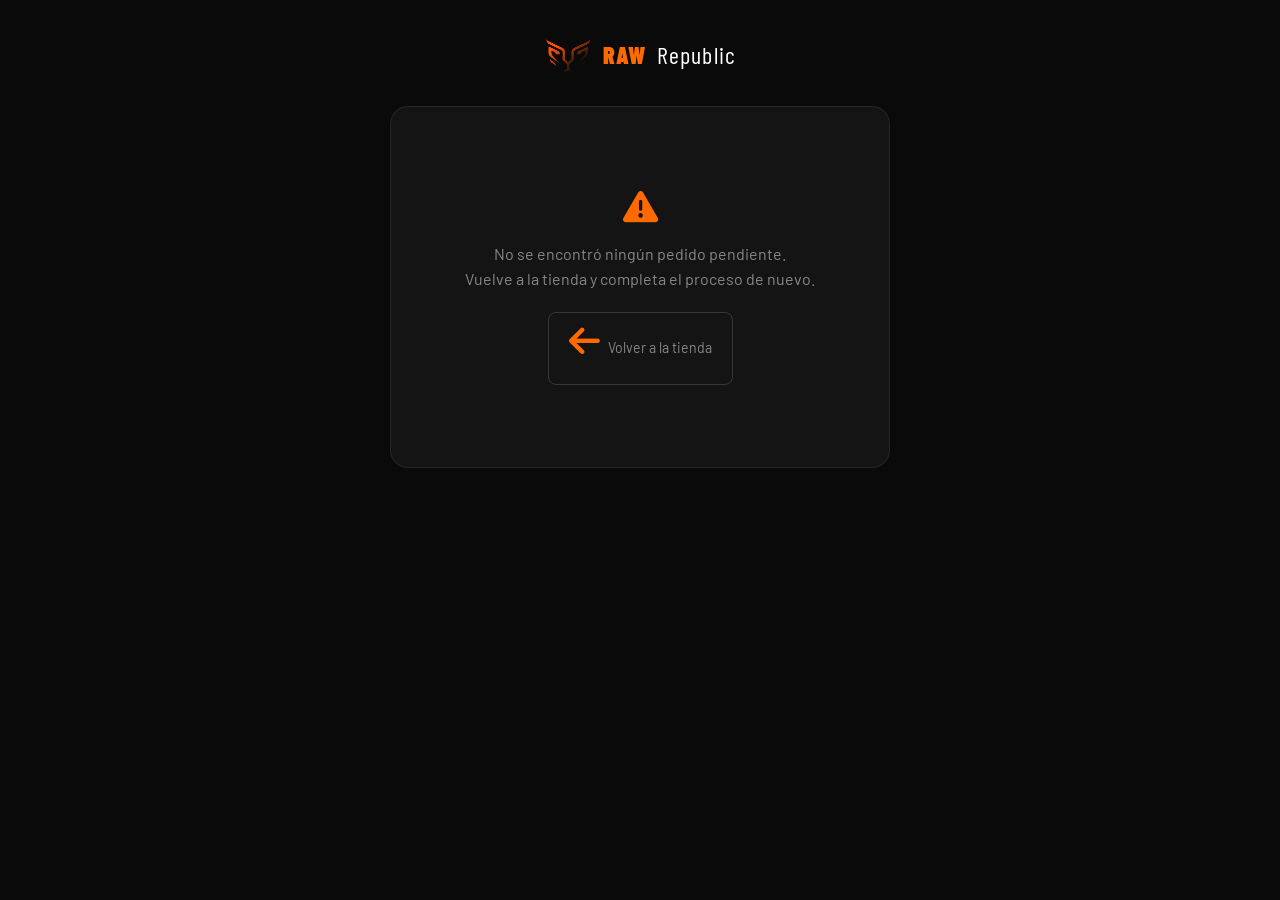
==== commit c7ca59f1: "Add files via upload" ====
--- a/bizum-pedido.html
+++ b/bizum-pedido.html
@@ -3,62 +3,196 @@
 <head>
   <meta charset="UTF-8" />
   <meta name="viewport" content="width=device-width, initial-scale=1.0" />
-  <title>Resumen de pedido — RAW Republic</title>
+  <title>Reserva confirmada — RAW Republic</title>
   <link rel="icon" type="image/png" href="imagenes/logo bueno.png" />
   <link rel="stylesheet" href="style.css" />
   <link rel="preconnect" href="https://fonts.googleapis.com" />
   <link href="https://fonts.googleapis.com/css2?family=Barlow+Condensed:wght@400;600;700;900&family=Barlow:wght@300;400;500&display=swap" rel="stylesheet" />
   <link rel="stylesheet" href="https://cdnjs.cloudflare.com/ajax/libs/font-awesome/6.5.0/css/all.min.css" />
-  <meta name="theme-color" content="#ff6a00" />
   <style>
-    body { background: var(--bg-primary, #0a0a0a); color: var(--text-primary, #fff); font-family: 'Barlow', sans-serif; min-height: 100vh; display: flex; flex-direction: column; align-items: center; justify-content: flex-start; padding: 40px 16px 60px; }
-    .logo-bar { display: flex; align-items: center; gap: 10px; margin-bottom: 36px; text-decoration: none; }
-    .logo-bar img { height: 36px; }
-    .logo-bar .logo-raw { font-family: 'Barlow Condensed', sans-serif; font-weight: 900; font-size: 1.6rem; color: var(--accent, #ff6a00); letter-spacing: .05em; }
-    .logo-bar .logo-republic { font-family: 'Barlow Condensed', sans-serif; font-weight: 400; font-size: 1.6rem; color: var(--text-primary, #fff); letter-spacing: .05em; }
-
-    .card { background: var(--bg-card, #141414); border: 1px solid rgba(255,255,255,.08); border-radius: 16px; padding: 32px 28px; max-width: 520px; width: 100%; }
-
-    .status-icon { width: 64px; height: 64px; background: rgba(0,180,100,.15); border: 2px solid rgba(0,180,100,.4); border-radius: 50%; display: flex; align-items: center; justify-content: center; margin: 0 auto 20px; font-size: 1.8rem; color: #00b464; }
-    h1 { font-family: 'Barlow Condensed', sans-serif; font-weight: 700; font-size: 1.6rem; text-align: center; margin: 0 0 6px; }
-    .subtitle { color: var(--text-muted, #888); font-size: .9rem; text-align: center; margin: 0 0 28px; }
-
-    .order-num { background: rgba(255,106,0,.1); border: 1px solid rgba(255,106,0,.3); border-radius: 8px; padding: 10px 16px; text-align: center; margin-bottom: 24px; }
-    .order-num span { font-size: .75rem; color: var(--text-muted, #888); display: block; margin-bottom: 2px; text-transform: uppercase; letter-spacing: .08em; }
-    .order-num strong { font-family: 'Barlow Condensed', sans-serif; font-size: 1.4rem; color: var(--accent, #ff6a00); letter-spacing: .1em; }
-
-    .section-label { font-size: .7rem; text-transform: uppercase; letter-spacing: .12em; color: var(--text-muted, #888); margin: 0 0 8px; }
-    .items-list { list-style: none; padding: 0; margin: 0 0 20px; }
-    .items-list li { display: flex; justify-content: space-between; align-items: flex-start; padding: 10px 0; border-bottom: 1px solid rgba(255,255,255,.06); font-size: .9rem; gap: 12px; }
-    .items-list li:last-child { border-bottom: none; }
-    .item-info { flex: 1; }
+    *, *::before, *::after { box-sizing: border-box; margin: 0; padding: 0; }
+    body {
+      background: var(--bg-primary, #0a0a0a);
+      color: var(--text-primary, #fff);
+      font-family: 'Barlow', sans-serif;
+      min-height: 100vh;
+      display: flex;
+      flex-direction: column;
+      align-items: center;
+      padding: 36px 16px 80px;
+    }
+
+    .logo-bar {
+      display: flex; align-items: center; gap: 10px;
+      margin-bottom: 32px; text-decoration: none;
+    }
+    .logo-bar img { height: 34px; }
+    .logo-raw { font-family: 'Barlow Condensed', sans-serif; font-weight: 900; font-size: 1.5rem; color: var(--accent, #ff6a00); letter-spacing: .05em; }
+    .logo-rep { font-family: 'Barlow Condensed', sans-serif; font-weight: 400; font-size: 1.5rem; color: var(--text-primary, #fff); letter-spacing: .05em; }
+
+    .card {
+      background: var(--bg-card, #141414);
+      border: 1px solid rgba(255,255,255,.08);
+      border-radius: 18px;
+      padding: 32px 26px;
+      max-width: 500px;
+      width: 100%;
+    }
+
+    /* Header */
+    .header { text-align: center; margin-bottom: 28px; }
+    .check-circle {
+      width: 68px; height: 68px;
+      background: rgba(0,180,100,.12);
+      border: 2px solid rgba(0,180,100,.4);
+      border-radius: 50%;
+      display: flex; align-items: center; justify-content: center;
+      margin: 0 auto 16px;
+      font-size: 1.9rem; color: #00b464;
+    }
+    .header h1 {
+      font-family: 'Barlow Condensed', sans-serif;
+      font-weight: 700; font-size: 1.7rem; margin-bottom: 6px;
+    }
+    .header p { color: var(--text-muted, #888); font-size: .9rem; line-height: 1.5; }
+
+    /* Número de pedido */
+    .order-badge {
+      background: rgba(255,106,0,.08);
+      border: 1px solid rgba(255,106,0,.3);
+      border-radius: 10px;
+      padding: 12px 16px;
+      text-align: center;
+      margin-bottom: 24px;
+    }
+    .order-badge .label {
+      font-size: .7rem; text-transform: uppercase;
+      letter-spacing: .12em; color: var(--text-muted, #888);
+      margin-bottom: 4px;
+    }
+    .order-badge .num {
+      font-family: 'Barlow Condensed', sans-serif;
+      font-size: 1.6rem; font-weight: 700;
+      color: var(--accent, #ff6a00); letter-spacing: .12em;
+    }
+
+    /* Artículos */
+    .section-title {
+      font-size: .68rem; text-transform: uppercase;
+      letter-spacing: .12em; color: var(--text-muted, #888);
+      margin-bottom: 10px;
+    }
+    .items { list-style: none; margin-bottom: 16px; }
+    .items li {
+      display: flex; justify-content: space-between;
+      align-items: flex-start; gap: 12px;
+      padding: 10px 0;
+      border-bottom: 1px solid rgba(255,255,255,.06);
+      font-size: .88rem;
+    }
+    .items li:last-child { border-bottom: none; }
     .item-name { font-weight: 600; margin-bottom: 2px; }
-    .item-meta { font-size: .78rem; color: var(--text-muted, #888); }
+    .item-meta { font-size: .76rem; color: var(--text-muted, #888); }
     .item-price { font-weight: 700; color: var(--accent, #ff6a00); white-space: nowrap; }
 
-    .totals { border-top: 1px solid rgba(255,255,255,.1); padding-top: 14px; margin-bottom: 24px; }
-    .total-row { display: flex; justify-content: space-between; font-size: .88rem; color: var(--text-muted, #888); margin-bottom: 6px; }
-    .total-row.grand { font-size: 1.05rem; font-weight: 700; color: var(--text-primary, #fff); margin-top: 8px; }
-    .total-row.grand .val { color: var(--accent, #ff6a00); font-size: 1.2rem; }
-
-    .bizum-box { background: rgba(0,180,100,.08); border: 1.5px solid rgba(0,180,100,.35); border-radius: 12px; padding: 20px; margin-bottom: 24px; }
-    .bizum-box .biz-title { font-family: 'Barlow Condensed', sans-serif; font-weight: 700; font-size: 1.1rem; margin: 0 0 14px; display: flex; align-items: center; gap: 8px; }
-    .bizum-box .biz-title i { color: #00b464; }
-    .bizum-step { display: flex; gap: 12px; align-items: flex-start; margin-bottom: 12px; font-size: .88rem; }
-    .bizum-step:last-child { margin-bottom: 0; }
-    .biz-num { width: 24px; height: 24px; min-width: 24px; background: rgba(0,180,100,.2); border-radius: 50%; display: flex; align-items: center; justify-content: center; font-weight: 700; font-size: .75rem; color: #00b464; }
-    .biz-text { color: var(--text-muted, #888); line-height: 1.5; }
-    .biz-text strong { color: var(--text-primary, #fff); }
-    .biz-highlight { background: rgba(0,180,100,.15); border-radius: 6px; padding: 2px 8px; font-family: 'Barlow Condensed', sans-serif; font-size: 1rem; font-weight: 700; color: #00b464; }
-
-    .note-box { background: rgba(255,255,255,.04); border-radius: 8px; padding: 12px 14px; font-size: .8rem; color: var(--text-muted, #888); line-height: 1.6; margin-bottom: 20px; }
-    .note-box i { color: var(--accent, #ff6a00); margin-right: 6px; }
-
-    .btn-back { display: inline-flex; align-items: center; gap: 8px; background: transparent; border: 1px solid rgba(255,255,255,.15); color: var(--text-muted, #888); border-radius: 8px; padding: 10px 18px; font-size: .88rem; cursor: pointer; text-decoration: none; transition: border-color .2s, color .2s; }
-    .btn-back:hover { border-color: var(--accent, #ff6a00); color: var(--text-primary, #fff); }
-
-    .loading { text-align: center; color: var(--text-muted, #888); padding: 60px 0; }
-    .loading i { font-size: 2rem; color: var(--accent, #ff6a00); margin-bottom: 16px; display: block; }
+    /* Totales */
+    .totals {
+      border-top: 1px solid rgba(255,255,255,.08);
+      padding-top: 12px; margin-bottom: 24px;
+    }
+    .total-row {
+      display: flex; justify-content: space-between;
+      font-size: .85rem; color: var(--text-muted, #888);
+      margin-bottom: 6px;
+    }
+    .total-row.grand {
+      font-size: 1.05rem; font-weight: 700;
+      color: var(--text-primary, #fff); margin-top: 8px;
+      padding-top: 8px; border-top: 1px solid rgba(255,255,255,.1);
+    }
+    .total-row.grand .val { color: var(--accent, #ff6a00); font-size: 1.25rem; }
+
+    /* Pasos Bizum */
+    .bizum-block {
+      background: rgba(0,180,100,.07);
+      border: 1.5px solid rgba(0,180,100,.3);
+      border-radius: 12px;
+      padding: 20px;
+      margin-bottom: 20px;
+    }
+    .bizum-block .biz-head {
+      font-family: 'Barlow Condensed', sans-serif;
+      font-weight: 700; font-size: 1.05rem;
+      margin-bottom: 16px;
+      display: flex; align-items: center; gap: 8px;
+    }
+    .bizum-block .biz-head i { color: #00b464; }
+    .step {
+      display: flex; gap: 12px; align-items: flex-start;
+      margin-bottom: 13px; font-size: .87rem;
+    }
+    .step:last-child { margin-bottom: 0; }
+    .step-num {
+      min-width: 26px; height: 26px;
+      background: rgba(0,180,100,.18);
+      border-radius: 50%;
+      display: flex; align-items: center; justify-content: center;
+      font-weight: 700; font-size: .75rem; color: #00b464;
+    }
+    .step-text { color: var(--text-muted, #888); line-height: 1.55; }
+    .step-text strong { color: var(--text-primary, #fff); }
+    .importe-pill {
+      display: inline-block;
+      background: rgba(0,180,100,.18);
+      border-radius: 6px; padding: 1px 9px;
+      font-family: 'Barlow Condensed', sans-serif;
+      font-size: 1.1rem; font-weight: 700; color: #00b464;
+    }
+    .concepto-pill {
+      display: inline-block;
+      background: rgba(255,106,0,.15);
+      border-radius: 6px; padding: 1px 9px;
+      font-family: 'Barlow Condensed', sans-serif;
+      font-size: 1rem; font-weight: 700;
+      color: var(--accent, #ff6a00); letter-spacing: .05em;
+    }
+
+    /* Aviso importante */
+    .warning-box {
+      background: rgba(255,150,0,.08);
+      border: 1px solid rgba(255,150,0,.3);
+      border-radius: 10px;
+      padding: 14px 16px;
+      font-size: .82rem;
+      color: var(--text-muted, #888);
+      line-height: 1.65;
+      margin-bottom: 20px;
+    }
+    .warning-box strong { color: #e07b00; }
+
+    /* Nota pie */
+    .note {
+      background: rgba(255,255,255,.03);
+      border-radius: 8px; padding: 12px 14px;
+      font-size: .78rem; color: var(--text-muted, #888);
+      line-height: 1.6; margin-bottom: 22px;
+    }
+    .note i { color: var(--accent, #ff6a00); margin-right: 5px; }
+
+    .btn-back {
+      display: inline-flex; align-items: center; gap: 8px;
+      border: 1px solid rgba(255,255,255,.15);
+      background: transparent; color: var(--text-muted, #888);
+      border-radius: 8px; padding: 10px 20px;
+      font-size: .88rem; cursor: pointer;
+      text-decoration: none;
+      transition: border-color .2s, color .2s;
+    }
+    .btn-back:hover { border-color: var(--accent, #ff6a00); color: #fff; }
+
+    .error-state { text-align: center; padding: 50px 0; }
+    .error-state i { font-size: 2.2rem; color: var(--accent, #ff6a00); display: block; margin-bottom: 16px; }
+    .error-state p { color: var(--text-muted, #888); line-height: 1.6; margin-bottom: 20px; }
   </style>
 </head>
 <body>
@@ -66,81 +200,101 @@
   <a href="index.html" class="logo-bar">
     <img src="imagenes/logo bueno.png" alt="RAW Republic" />
     <span class="logo-raw">RAW</span>
-    <span class="logo-republic">Republic</span>
+    <span class="logo-rep">Republic</span>
   </a>
 
-  <div class="card" id="mainCard">
-    <div class="loading" id="loadingState">
+  <div class="card" id="card">
+    <div class="error-state" id="loading">
       <i class="fa-solid fa-spinner fa-spin"></i>
-      Cargando tu pedido…
+      <p>Cargando tu pedido…</p>
     </div>
   </div>
 
   <script>
-  (function() {
-    var card = document.getElementById('mainCard');
-
-    /* ── Leer datos del pedido guardados en sessionStorage ── */
+  (function () {
+    var card = document.getElementById('card');
+
     var raw;
-    try { raw = sessionStorage.getItem('rr_bizum_order'); } catch(e) {}
+    try { raw = sessionStorage.getItem('rr_bizum_order'); } catch (e) {}
 
     if (!raw) {
-      card.innerHTML = '<div style="text-align:center;padding:40px 0;">'
-        + '<i class="fa-solid fa-triangle-exclamation" style="font-size:2rem;color:#ff6a00;display:block;margin-bottom:16px;"></i>'
-        + '<p style="color:#888;">No se encontró ningún pedido pendiente.<br>Vuelve a la tienda y completa el proceso.</p>'
-        + '<a href="index.html" class="btn-back" style="margin:20px auto 0;display:inline-flex;"><i class="fa-solid fa-arrow-left"></i> Volver a la tienda</a>'
+      card.innerHTML = '<div class="error-state">'
+        + '<i class="fa-solid fa-triangle-exclamation"></i>'
+        + '<p>No se encontró ningún pedido pendiente.<br>Vuelve a la tienda y completa el proceso de nuevo.</p>'
+        + '<a href="index.html" class="btn-back"><i class="fa-solid fa-arrow-left"></i> Volver a la tienda</a>'
         + '</div>';
       return;
     }
 
-    var order;
-    try { order = JSON.parse(raw); } catch(e) {
-      card.innerHTML = '<p style="color:#888;text-align:center;padding:40px;">Error al leer el pedido. Vuelve a la tienda.</p>';
+    var o;
+    try { o = JSON.parse(raw); } catch (e) {
+      card.innerHTML = '<div class="error-state"><i class="fa-solid fa-triangle-exclamation"></i><p>Error al leer el pedido.</p><a href="index.html" class="btn-back"><i class="fa-solid fa-arrow-left"></i> Volver</a></div>';
       return;
     }
 
-    /* ── Renderizar página de resumen ── */
-    var itemsHtml = '';
-    (order.items || []).forEach(function(it) {
-      itemsHtml += '<li>'
-        + '<div class="item-info"><div class="item-name">' + esc(it.name) + '</div>'
-        + '<div class="item-meta">' + esc(it.meta) + ' · Cant: ' + esc(it.qty) + '</div></div>'
-        + '<div class="item-price">' + esc(it.price) + '</div>'
+    var itemsHtml = (o.items || []).map(function (it) {
+      return '<li>'
+        + '<div><div class="item-name">' + x(it.name) + '</div>'
+        + '<div class="item-meta">' + x(it.meta) + ' · ' + x(it.qty) + ' ud.</div></div>'
+        + '<div class="item-price">' + x(it.price) + '</div>'
         + '</li>';
-    });
-
-    var envioTexto = order.shipping === '0,00' || parseFloat((order.shipping||'').replace(',','.')) === 0
-      ? 'GRATIS' : order.shipping + ' €';
+    }).join('');
+
+    var envio = (parseFloat((o.shipping || '').replace(',', '.')) === 0 || o.shipping === '0,00')
+      ? '<span style="color:#00b464;">GRATIS</span>'
+      : x(o.shipping) + ' €';
 
     card.innerHTML = ''
-      + '<div class="status-icon"><i class="fa-solid fa-clock-rotate-left"></i></div>'
-      + '<h1>Pedido recibido</h1>'
-      + '<p class="subtitle">Completa el pago por Bizum para confirmar tu pedido</p>'
-
-      + '<div class="order-num">'
-      + '<span>Nº de pedido</span>'
-      + '<strong>' + esc(order.orderNum) + '</strong>'
-      + '</div>'
-
-      + '<p class="section-label">Artículos</p>'
-      + '<ul class="items-list">' + itemsHtml + '</ul>'
+      + '<div class="header">'
+      + '<div class="check-circle"><i class="fa-solid fa-mobile-screen-button"></i></div>'
+      + '<h1>¡Pedido recibido!</h1>'
+      + '<p>Tu pedido está <strong style="color:#fff;">pendiente de pago</strong>.<br>Completa el Bizum para que confirmemos tu reserva.</p>'
+      + '</div>'
+
+      + '<div class="order-badge">'
+      + '<div class="label">Número de pedido</div>'
+      + '<div class="num">' + x(o.orderNum) + '</div>'
+      + '</div>'
+
+      + '<p class="section-title">Artículos del pedido</p>'
+      + '<ul class="items">' + itemsHtml + '</ul>'
 
       + '<div class="totals">'
-      + '<div class="total-row"><span>Subtotal</span><span class="val">' + esc(order.subtotal) + ' €</span></div>'
-      + '<div class="total-row"><span>Envío</span><span class="val">' + envioTexto + '</span></div>'
-      + '<div class="total-row grand"><span>TOTAL A PAGAR</span><span class="val">' + esc(order.total) + ' €</span></div>'
-      + '</div>'
-
-      + '<div class="bizum-box">'
-      + '<p class="biz-title"><i class="fa-solid fa-mobile-screen-button"></i> Cómo pagar con Bizum</p>'
-      + '<div class="bizum-step"><div class="biz-num">1</div><div class="biz-text">Abre la app de tu banco y accede a <strong>Bizum</strong>.</div></div>'
-      + '<div class="bizum-step"><div class="biz-num">2</div><div class="biz-text">Envía <span class="biz-highlight">' + esc(order.total) + ' €</span> al número <strong>' + esc(order.bizumPhone) + '</strong>.</div></div>'
-      + '<div class="bizum-step"><div class="biz-num">3</div><div class="biz-text">En el <strong>concepto</strong> escribe: <strong>' + esc(order.orderNum) + '</strong></div></div>'
-      + '<div class="bizum-step"><div class="biz-num">4</div><div class="biz-text">Cuando recibamos el pago te enviaremos la confirmación del pedido por email a <strong>' + esc(order.email) + '</strong>.</div></div>'
-      + '</div>'
-
-      + '<div class="note-box"><i class="fa-solid fa-circle-info"></i>'
-      + 'Guarda el justificante de Bizum como comprobante. Si tienes cualquier problema escríbenos a <strong>rawrepublic.reservas@gmail.com</strong>.'
+      + '<div class="total-row"><span>Subtotal</span><span>' + x(o.subtotal) + ' €</span></div>'
+      + '<div class="total-row"><span>Envío</span><span>' + envio + '</span></div>'
+      + '<div class="total-row grand"><span>TOTAL A PAGAR</span><span class="val">' + x(o.total) + ' €</span></div>'
+      + '</div>'
+
+      + '<div class="bizum-block">'
+      + '<div class="biz-head"><i class="fa-solid fa-mobile-screen-button"></i> Cómo completar el pago</div>'
+
+      + '<div class="step"><div class="step-num">1</div><div class="step-text">Abre tu <strong>app del banco</strong> y entra en la sección <strong>Bizum</strong>.</div></div>'
+
+      + '<div class="step"><div class="step-num">2</div><div class="step-text">'
+      + 'Envía <span class="importe-pill">' + x(o.total) + ' €</span> al número <strong>' + x(o.bizumPhone) + '</strong>.'
+      + '</div></div>'
+
+      + '<div class="step"><div class="step-num">3</div><div class="step-text">'
+      + 'En el <strong>concepto</strong> escribe exactamente: <span class="concepto-pill">' + x(o.orderNum) + '</span>'
+      + '</div></div>'
+
+      + '<div class="step"><div class="step-num">4</div><div class="step-text">'
+      + 'Guarda el <strong>justificante de Bizum</strong> como comprobante del pago.'
+      + '</div></div>'
+
+      + '<div class="step"><div class="step-num">5</div><div class="step-text">'
+      + 'Recibirás la <strong>confirmación de tu reserva</strong> en <strong>' + x(o.email) + '</strong> en menos de 24 h.'
+      + '</div></div>'
+      + '</div>'
+
+      + '<div class="warning-box">'
+      + '<strong>⚠️ Importante:</strong> El pedido no quedará confirmado ni se enviará la prenda hasta recibir el importe completo de <strong style="color:#e07b00;">' + x(o.total) + ' €</strong>. '
+      + 'Si el Bizum recibido no coincide con este importe, nos pondremos en contacto contigo antes de procesar el pedido.'
+      + '</div>'
+
+      + '<div class="note">'
+      + '<i class="fa-solid fa-circle-info"></i>'
+      + '¿Algún problema? Escríbenos a <strong>rawrepublic.reservas@gmail.com</strong> indicando tu número de pedido <strong>' + x(o.orderNum) + '</strong>.'
       + '</div>'
 
       + '<div style="text-align:center;">'
@@ -149,9 +303,12 @@
 
   })();
 
-  function esc(str) {
-    return String(str || '').replace(/&/g,'&amp;').replace(/</g,'&lt;').replace(/>/g,'&gt;').replace(/"/g,'&quot;');
+  function x(s) {
+    return String(s || '')
+      .replace(/&/g, '&amp;').replace(/</g, '&lt;')
+      .replace(/>/g, '&gt;').replace(/"/g, '&quot;');
   }
   </script>
+
 </body>
 </html>
